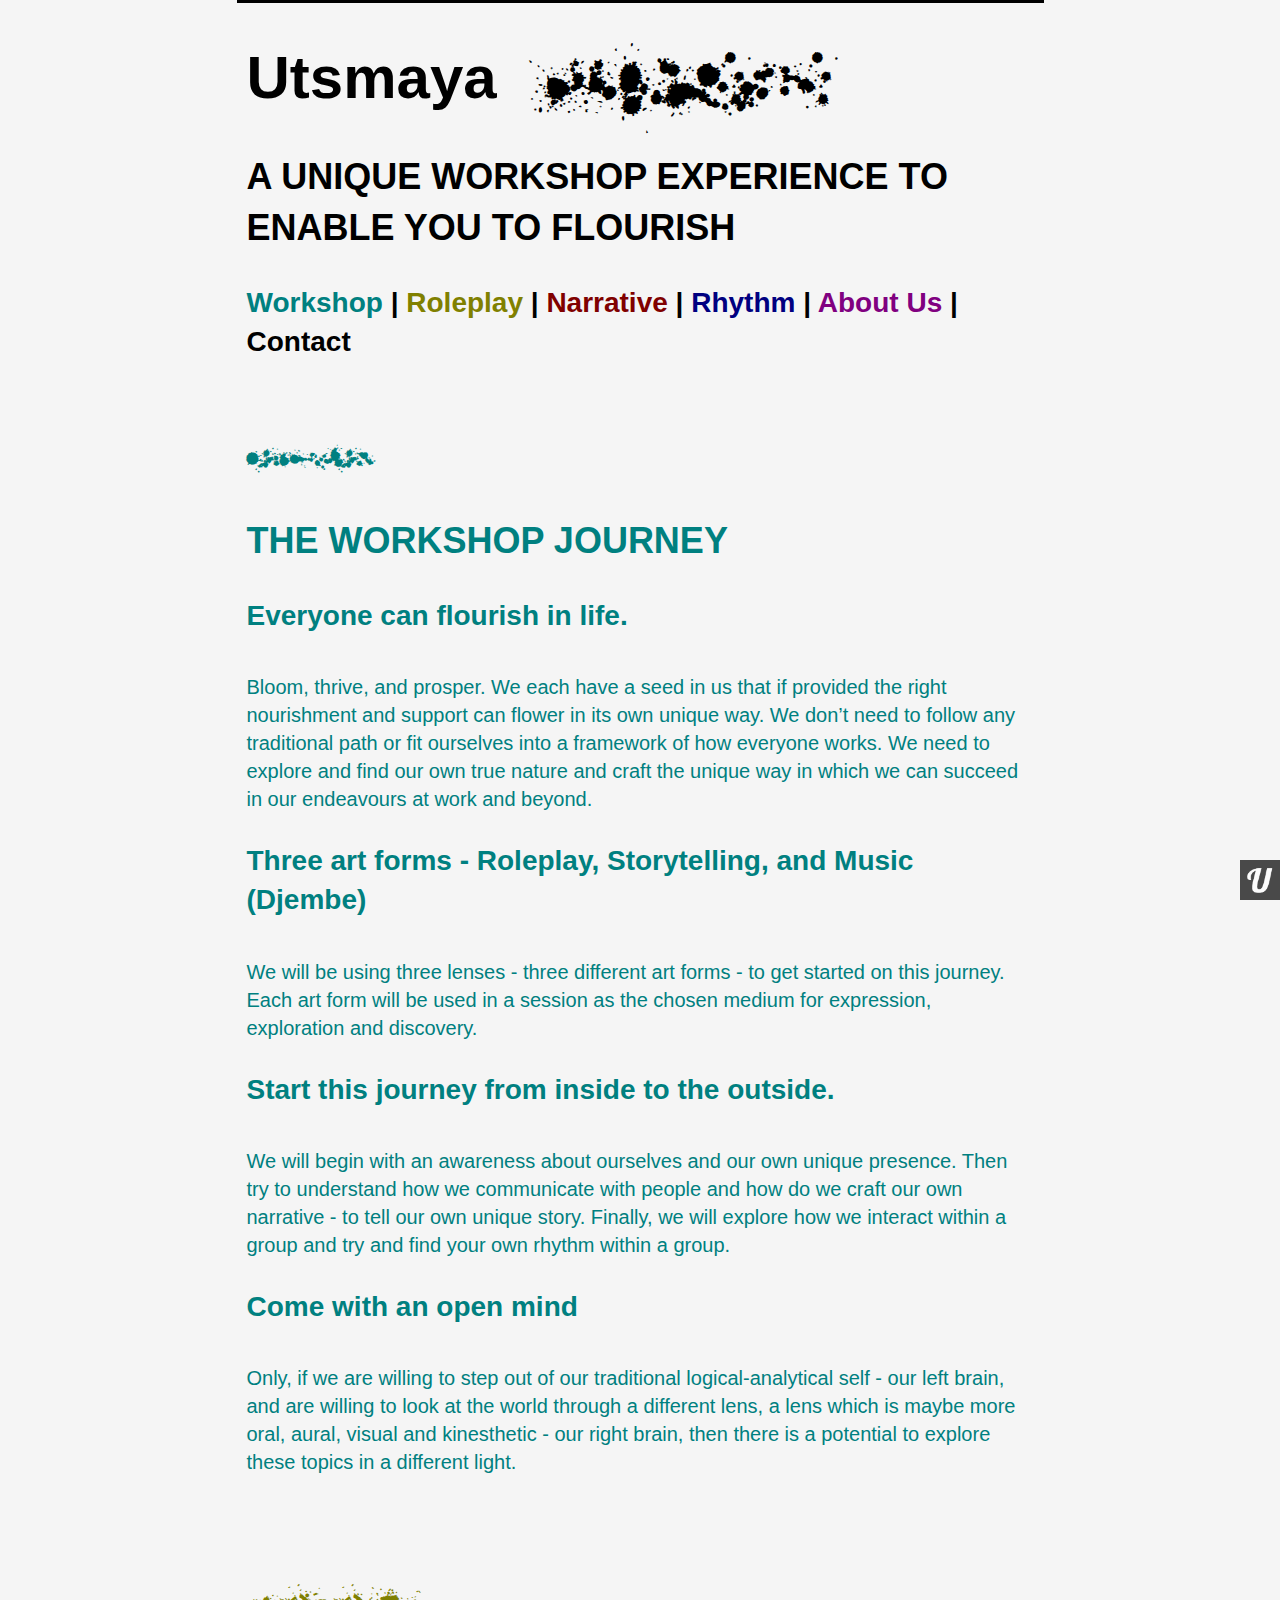
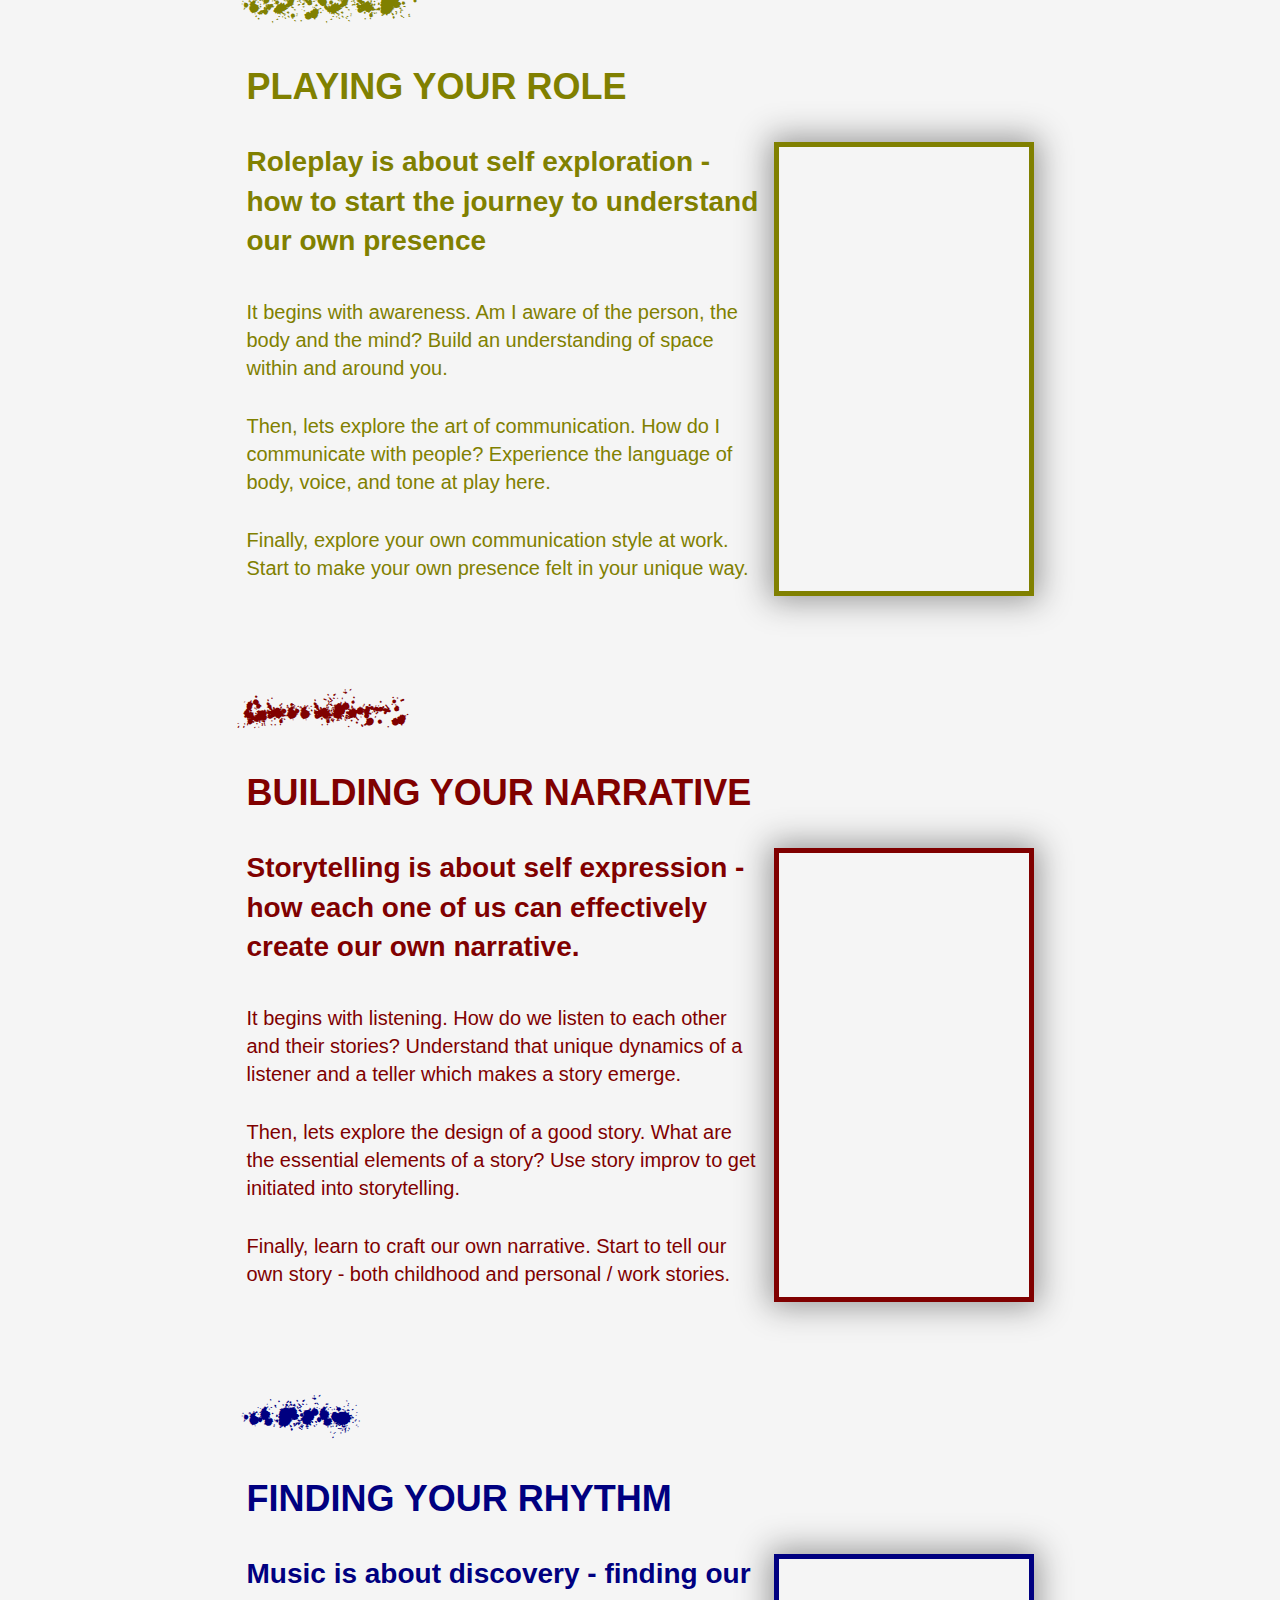
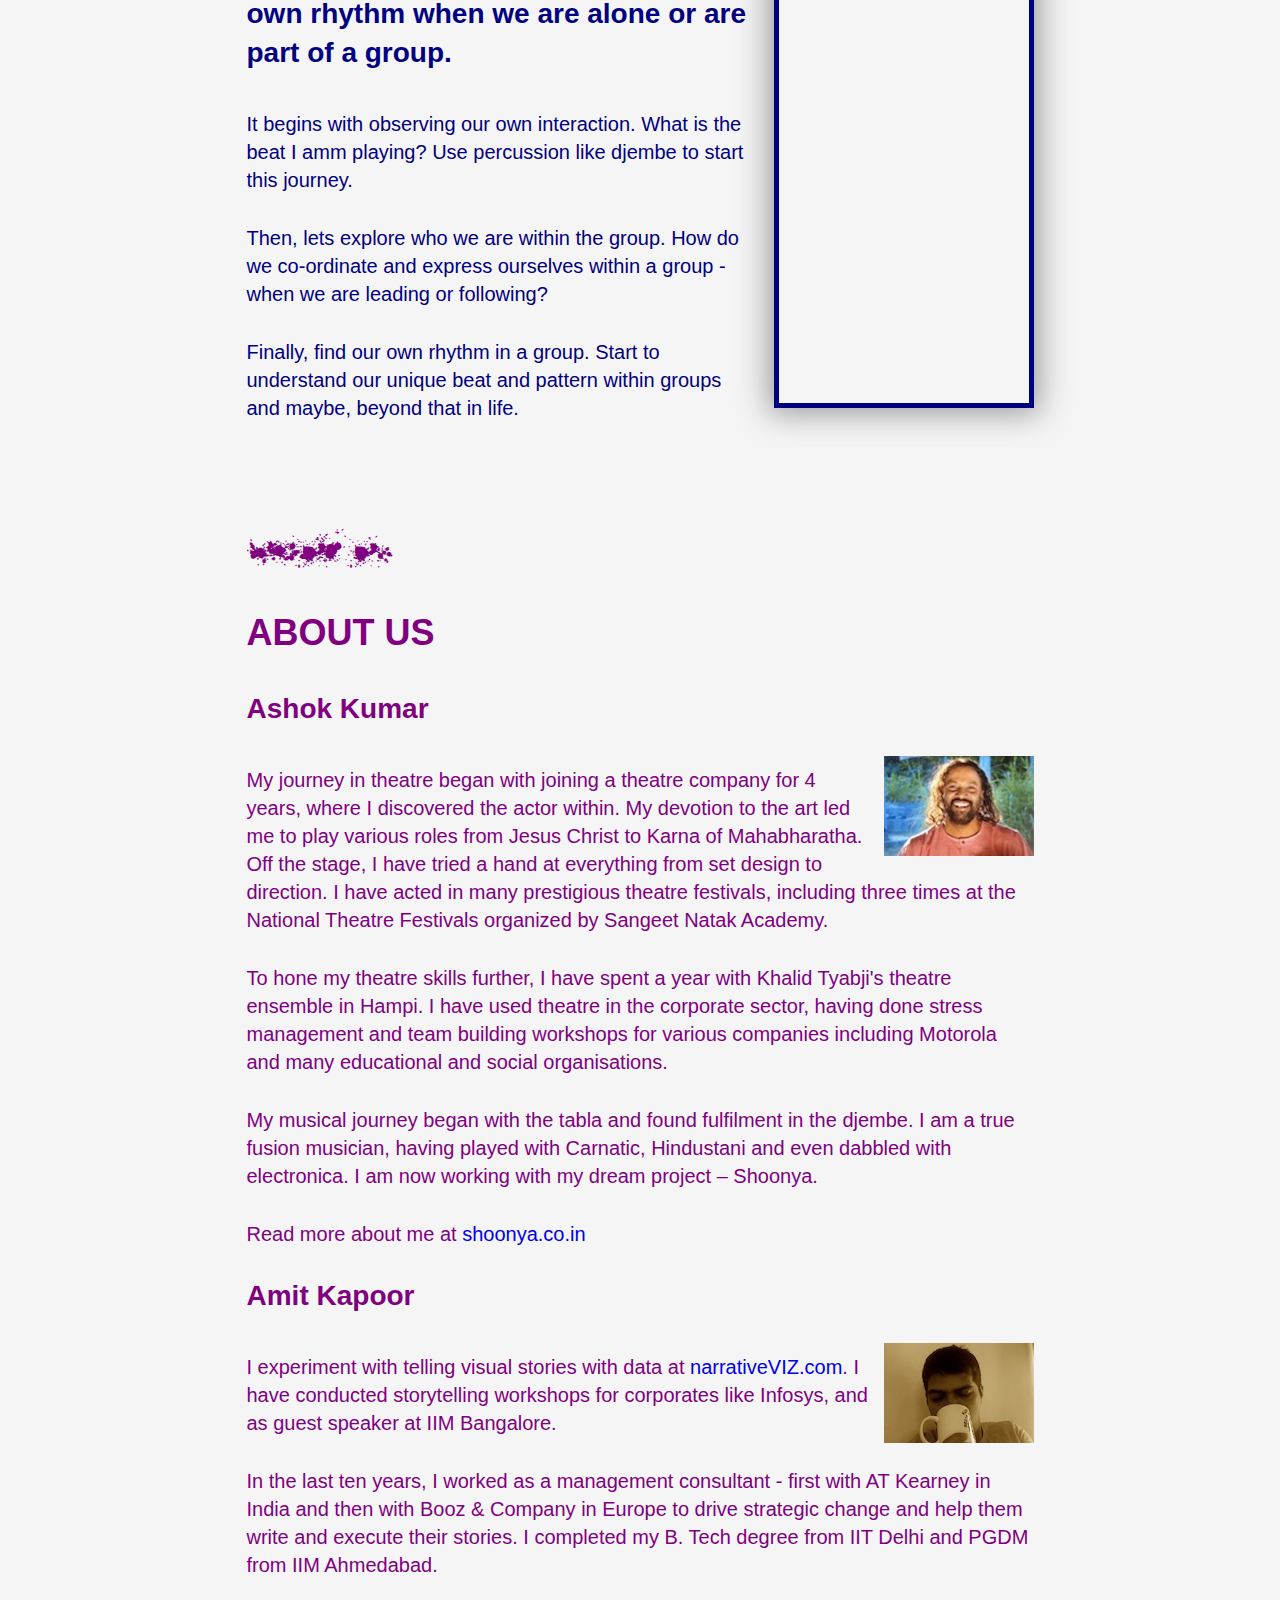
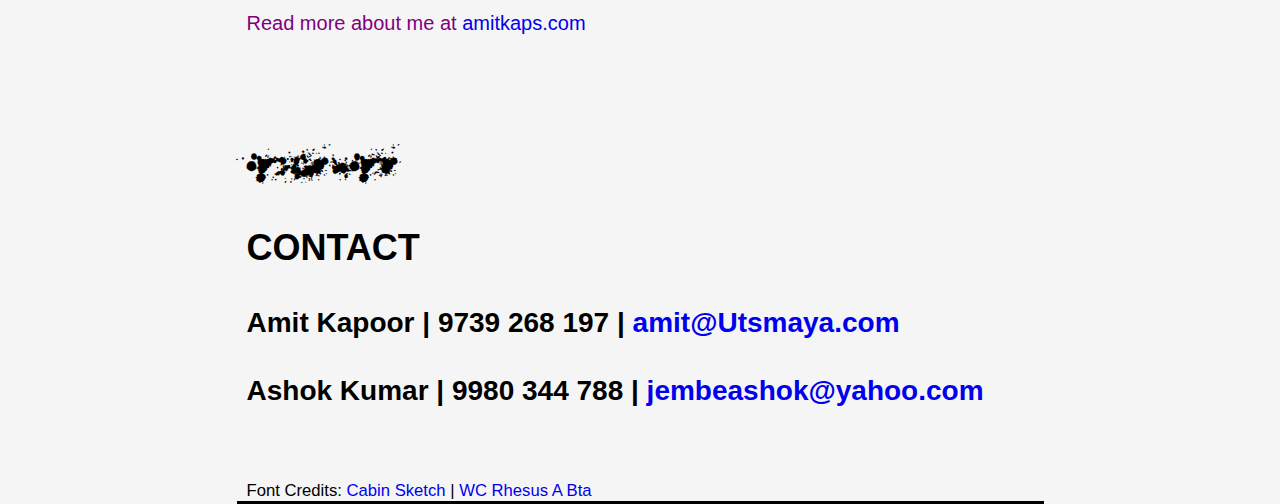
==== index.html @ f15a0bca "Updated contact and website info" ====
<!DOCTYPE html>
<html lang="en">

<head>
  <meta charset="utf-8">
  <meta name="viewport" content="width=device-width, initial-scale=1.0">
  <meta name="description" content="Utsmaya - Finding Yourself through Roleplays, Storytelling and Music - Djembe">
  <meta name="author" content="Amit Kapoor">

	<title>Utsmaya</title>
  <!--  CSS for the Page -->
  <link type="text/css" rel="stylesheet" href="css/style.css" />
</head>


<body>

  <div class="container-fluid">

    <a href="#"> <img id="logo" src="favicon.png"> </a>

    <header>
      <h1>
        <span class="brand-english">Utsmaya<span> &nbsp;
        <span class="design">Utsmaya</span> &nbsp;
       <!-- <span class="brand-hindi">उत्स्मय</span> -->
      </h1>
      <h2> A unique workshop experience to enable you to flourish </h2>


      <!-- Link Section -->
      <h3> <a href="#workshop" class="workshop"> Workshop </a> |
        <a href="#roleplay" class="roleplay"> Roleplay </a> |
        <a href="#narrative" class="narrative"> Narrative </a> |
        <a href="#rhythm" class="rhythm"> Rhythm </a> |
        <a href="#about" class="about"> About Us </a> |
        <a href="#contact" class="contact"> Contact</a> 
      </h3>
      
      <!-- === Event === -->
    <!--
     <div class="event"> 
      <h3> Upcoming Workshop Event</h3> 
      
      <p> <strong>What</strong>: Utsmaya @ Jaaga (Mud Room) </p>
      <p> <strong>Where</strong>: Jaaga, No 68, KH Double Road, Next to the K H Road Bus Stand, Bangalore </p>
      <p> <strong>When</strong>: 10 August 2013 - from 0930 to 1530</p>
      <p> <strong>How many</strong>: 12 person @ Rs.1,000 per person only</p>
      <p> <strong>Register</strong>: I want to attend!! <a class="buy" href='http://utsmaya.doattend.com' class="button">Click Here</a>
     </div>
     -->
    </header>


    <div id="workshop" class="topic workshop">
      <h2> <span class="design">Workshop<span></h2>
      <h2>The Workshop Journey</h2>
      <h3> Everyone can flourish in life. </h3>
      <p> Bloom, thrive, and prosper. We each have a seed in us that if provided the right nourishment and support can flower in its own unique way. We don’t need to follow any traditional path or fit ourselves into a framework of how everyone works. We need to explore and find our own true nature and craft the unique way in which we can succeed in our endeavours at work and beyond.</p>

      <h3> Three art forms - Roleplay, Storytelling, and Music (Djembe) </h3>
      <p> We will be using three lenses - three different art forms - to get started on this journey. Each art form will be used in a session as the chosen medium for expression, exploration and discovery.</p>

      <h3> Start this journey from inside to the outside. </h3>

      <p> We will begin with an awareness about ourselves and our own unique presence. Then try to understand how we communicate with people and how do we craft our own narrative - to tell our own unique story. Finally, we will explore how we interact within a group and try and find your own rhythm within a group.</p>
      
      <h3>Come with an open mind</h3>
      <p> Only, if we are willing to step out of our traditional logical-analytical self - our left brain, and are willing to look at the world through a different lens, a lens which is maybe more oral, aural, visual and kinesthetic - our right brain, then there is a potential to explore these topics in a different light. </p>
    </div>

    <div id="roleplay" class="topic roleplay">
      <h2> <span class="design">Roleplay</span> </h2> 
      <h2> Playing Your Role</h2>

      <div class="topic-video">
        <iframe src="http://player.vimeo.com/video/65455788?title=0&amp;byline=0&amp;portrait=0&amp;color=808000" width="250" height="444" frameborder="0" webkitAllowFullScreen mozallowfullscreen allowFullScreen></iframe>
      </div> 

      <div class="topic-details">
        <h3> Roleplay is about self exploration - how to start the journey to understand our own presence </h3>

        <p> It begins with awareness. Am I aware of the person, the body and the mind? Build an understanding of space within and around you.</p>
        <p> Then, lets explore the art of communication. How do I communicate with people? Experience the language of body, voice, and tone at play here. </p>
        <p> Finally, explore your own communication style at work. Start to make your own presence felt in your unique way. </p>
      </div>
    </div> <!---/#roleplay -->



    <div id="narrative" class="topic narrative">
      <h2> <span class="design">Narrative</span> <h2>
      <h2> Building Your Narrative</h2>

      <div class="topic-video">
        <iframe src="http://player.vimeo.com/video/65455787?title=0&amp;byline=0&amp;portrait=0&amp;color=800000" width="250" height="444" frameborder="0" webkitAllowFullScreen mozallowfullscreen allowFullScreen></iframe>
      </div>
      
      <div class="topic-details">
        <h3> Storytelling is about self expression - how each one of us can effectively create our own narrative.</h3>
        <p>It begins with listening. How do we listen to each other and their stories? Understand that unique dynamics of a listener and a teller which makes a story emerge.</p>
        <p>Then, lets explore the design of a good story. What are the essential elements of a story? Use story improv to get initiated into storytelling.</p>
        <p>Finally, learn to craft our own narrative. Start to tell our own story - both childhood and personal / work stories.</p>
      </div>
    </div> <!---/#narrative -->

    <div id="rhythm" class="topic rhythm">
      <h2> <span class="design">Rhythm</span> </h2>
      <h2>Finding Your Rhythm </h2>
      
      <div class="topic-video">
        <iframe src="http://player.vimeo.com/video/65293766?title=0&amp;byline=0&amp;portrait=0&amp;color=000080" width="250" height="444" frameborder="0" webkitAllowFullScreen mozallowfullscreen allowFullScreen></iframe>        
      </div>
      
      <div class="topic-details">
        <h3>Music is about discovery - finding our own rhythm when we are alone or are part of a group.</h3>
        <p> It begins with observing our own interaction. What is the beat I amm playing? Use percussion like djembe to start this journey. </p>
        <p>Then, lets explore who we are within the group. How do we co-ordinate and express ourselves within a group - when we are leading or following? </p>
        <p>Finally, find our own rhythm in a group. Start to understand our unique beat and pattern within groups and maybe, beyond that in life. </p>
      </div>
    </div> <!---/#rhythm -->


    <div id="about" class="topic about">
      <h2><span class="design">About Us</span></h2>
      <h2>About Us</h2>

      <div class="topic-details">
        <h3> Ashok Kumar </h3>
        <img class="photo" src="img/ashok.jpg"/>          

        <p>My journey in theatre began with joining a theatre company for 4 years, where I discovered the actor within. My devotion to the art led me to play various roles from Jesus Christ to Karna of Mahabharatha. Off the stage, I have tried a hand at everything from set design to direction. I have acted in many prestigious theatre festivals, including three times at the National Theatre Festivals organized by Sangeet Natak Academy. 

        <p>To hone my theatre skills further, I have spent a year with Khalid Tyabji's theatre ensemble in Hampi. I have used theatre in the corporate sector, having done stress management and team building workshops for various companies including Motorola and many educational and social organisations.</p>

        <p>My musical journey began with the tabla and found fulfilment in the djembe. I am a true fusion musician, having played with Carnatic, Hindustani and even dabbled with electronica. I am now working with my dream project – Shoonya.</p>

        <p> Read more about me at <a href="http://www.shoonya.co.in/concert.htm" target="_blank">shoonya.co.in</a> </p>

        <h3> Amit Kapoor </h3> 
        <img class="photo" src="img/amit.jpg"/>  
        <p>I experiment with telling visual stories with data at <a href="http://narrativeviz.com" target="_blank">narrativeVIZ.com</a>. I have conducted storytelling workshops for corporates like Infosys, and as guest speaker at IIM Bangalore.</p>

        <p>In the last ten years, I worked as a management consultant - first with AT Kearney in India and then with Booz &amp; Company in Europe to drive strategic change and help them write and execute their stories. I completed my B. Tech degree from IIT Delhi and PGDM from IIM Ahmedabad.</p>

        <p> Read more about me at  <a href="http://amitkaps.com" target="_blank"> amitkaps.com </a> </p>
        
      </div>
    </div>

    <div id="contact" class="topic contact">
      <h2><span class="design">Contact</span></h2>
      <h2>Contact</h2>

      <div class="topic-details">
          <h3> Amit Kapoor | 9739 268 197 | <a href="mailto:amit@utsmaya.com?subject=Contact">amit@Utsmaya.com</a>  </h3>
          <h3> Ashok Kumar | 9980 344 788 | <a href="mailto:jembeashok@yahoo.com?subject=Contact - Utsmaya">jembeashok@yahoo.com</a>  </h3>
      </div>
    </div>

    <!--font attribution -->
    <small> 
        Font Credits: 
        <a href="http://www.impallari.com/cabinsketch">Cabin Sketch </a> |
        <a href="http://www.wcfonts.com">WC Rhesus A Bta </a> 
    </small>

</div><!-- /.container-fluid --> 

</body>
</html>
---- css/style.css ----
@font-face {
    font-family: 'WCRhesusABtaRegular';
    src: url('../fonts/WC_Rhesus_A_Bta-webfont.eot');
    src: url('../fonts/WC_Rhesus_A_Bta-webfont.eot?#iefix') format('embedded-opentype'),
         url('../fonts/WC_Rhesus_A_Bta-webfont.woff') format('woff'),
         url('../fonts/WC_Rhesus_A_Bta-webfont.ttf') format('truetype'),
         url('../fonts/WC_Rhesus_A_Bta-webfont.svg#WCRhesusABtaRegular') format('svg');
    font-weight: normal;
    font-style: normal;
}

@font-face {
  font-family: 'Cabin';
  font-style: normal;
  font-weight: 400;
  src: local('Cabin Regular'), local('Cabin-Regular'), 
  url(http://themes.googleusercontent.com/static/fonts/cabin/v4/kJXt72Gt1LyFMZcEKAAvlKCWcynf_cDxXwCLxiixG1c.woff) format('woff');
}

@font-face {
  font-family: 'Cabin Sketch';
  font-style: normal;
  font-weight: 400;
  src: local('Cabin Sketch Regular'), local('CabinSketch-Regular'), 
  url(http://themes.googleusercontent.com/static/fonts/cabinsketch/v5/d9fijO34zQajqQvl3YHRCaRDOzjiPcYnFooOUGCOsRk.woff) format('woff');
}

@font-face {
  font-family: 'Cabin Sketch';
  font-style: normal;
  font-weight: 700;
  src: local('CabinSketch Bold'), local('CabinSketch-Bold'), 
  url(http://themes.googleusercontent.com/static/fonts/cabinsketch/v5/ki3SSN5HMOO0-IOLOj069BAPw1J91axKNXP_-QX9CC8.woff) format('woff');
}

body {
  background-color: whitesmoke;
  font-family: Cabin Sketch, Helvetica, Arial, sans-serif;
  font-size: 20px; /* Scale origin */
  margin: 0px;
  padding: 0px;
}

#logo{
    width: 40px; height: 40px;
    position: fixed; bottom: 0px; right: 0px;
    cursor: pointer;
    z-index: 95000; opacity: 0.7;
}

#logo:hover {
  opacity: 1;
}

.container-fluid {
  max-width: 787px;
  margin: 0 auto;
  padding: 0px 10px 0px 10px;
  border-top: 3px solid black;
  border-bottom: 3px solid black;
}

.event {
  padding: 2px;
  line-height: 1em;
  font-size: 1em;
  border: 2px solid #fafafa;  
  background: #fefefe;
  box-shadow: 0 1px 2px rgba(34,25,25,0.4);
  margin: 0 2px 15px;
}

.event p{ 
  margin: 0 0 2px 0;
}

h1 {
  /*font-family: Lobster, Georgia, Times, serif;
  font-family: CabinSketch-Bold , Helvetica, Arial, sans-serif; */
  font-size: 3em  
}  

.brand-english {
  font-weight: 700;
}

.brand-hindi { 
  font-weight: bold;
  font-size: 1.1em;
}

a {
  text-decoration: none;
}

a:hover {
  border-bottom: 5px solid;
}

.djembe {
  font-family: djemberegular;
  font-size: 2em;
}

.design {
  font-family: WCRhesusABtaRegular;
  font-size: 0.7em;
}

iframe {
  border: 5px solid;
  -moz-box-shadow: 0 0 30px 5px #999;
  -webkit-box-shadow: 0 0 30px 5px #999;
}



.workshop   {color: teal;   } /* #008080 */
.roleplay   {color: olive;  } /* #808000 */
.narrative  {color: maroon; } /* #800000 */
.rhythm     {color: navy;   } /* #000080 */
.about      {color: purple; } /* #800080 */
.contact    {color: black;  }

.topic {
  padding-top: 10px;
  padding-bottom: 40px;
 /* border-bottom: 3px dashed;
  border-top: 3px dashed; */
}

.topic-video {
  float: right;
  padding-left: 15px;
}

.topic-details {
}

.photo {
  float: right;
  padding-left: 10px;
}

h2{
  font-size: 1.8em;
  font-weight: 700;
  line-height: 1.4em;
  text-transform: uppercase;
  text-rendering: optimizeLegibility;
}

h3 {
  font-size: 1.4em;
  font-weight: 700;
  line-height: 1.4em;
}

p {
  padding-top: 10px;
  font-size: 1em;
  font-weight: 400;
  line-height: 1.4em;
}
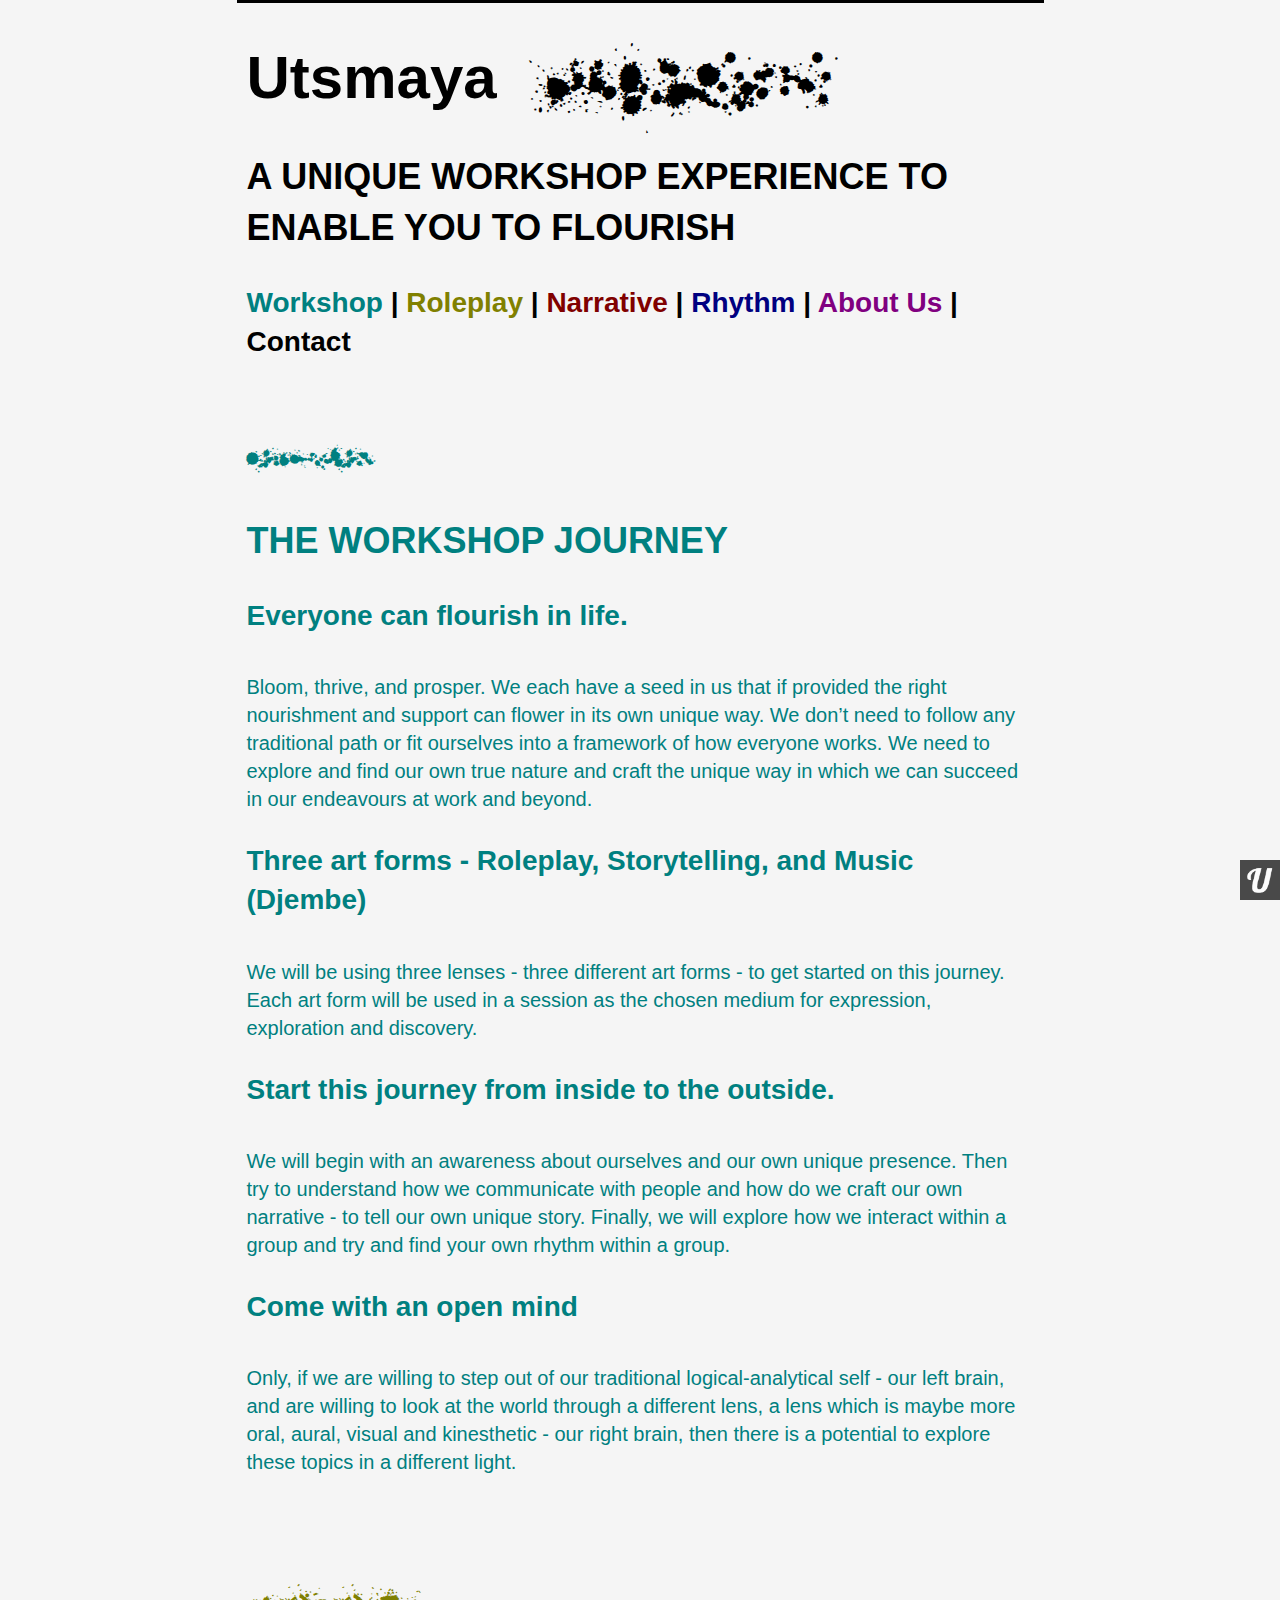
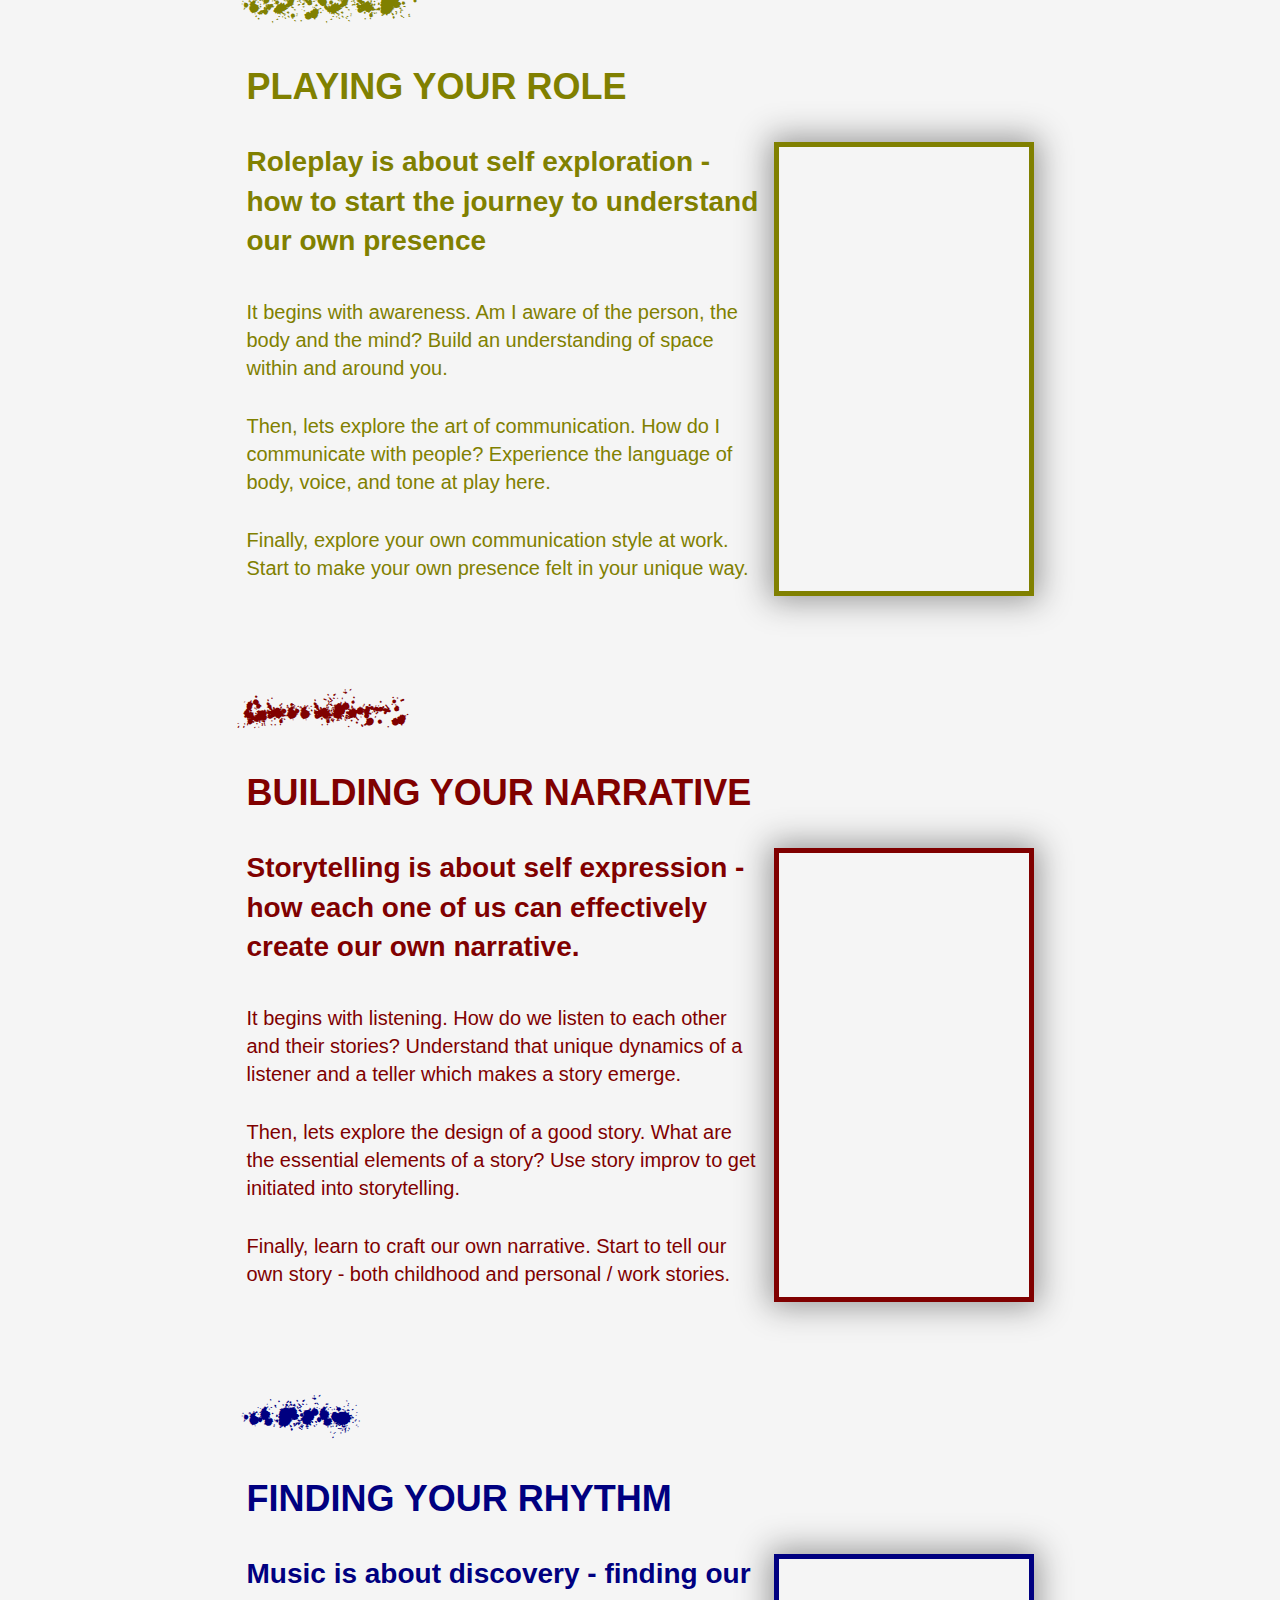
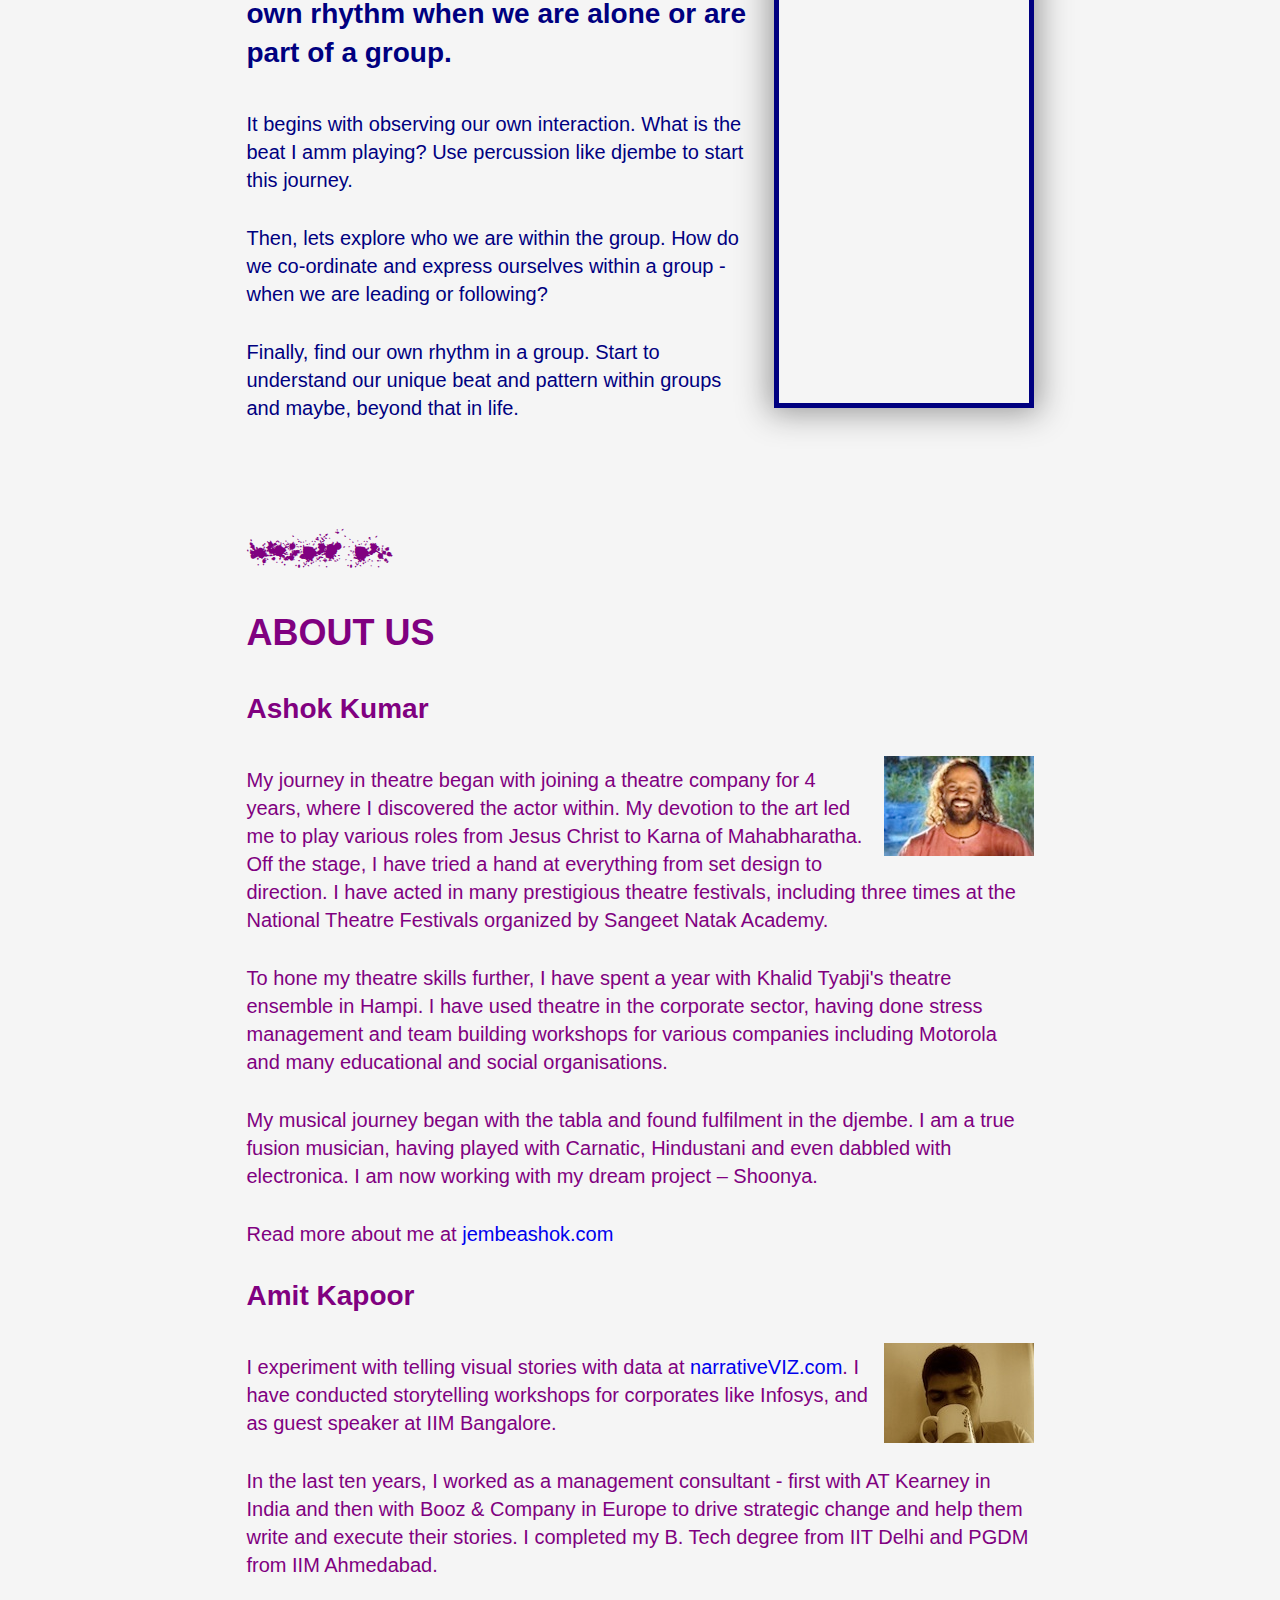
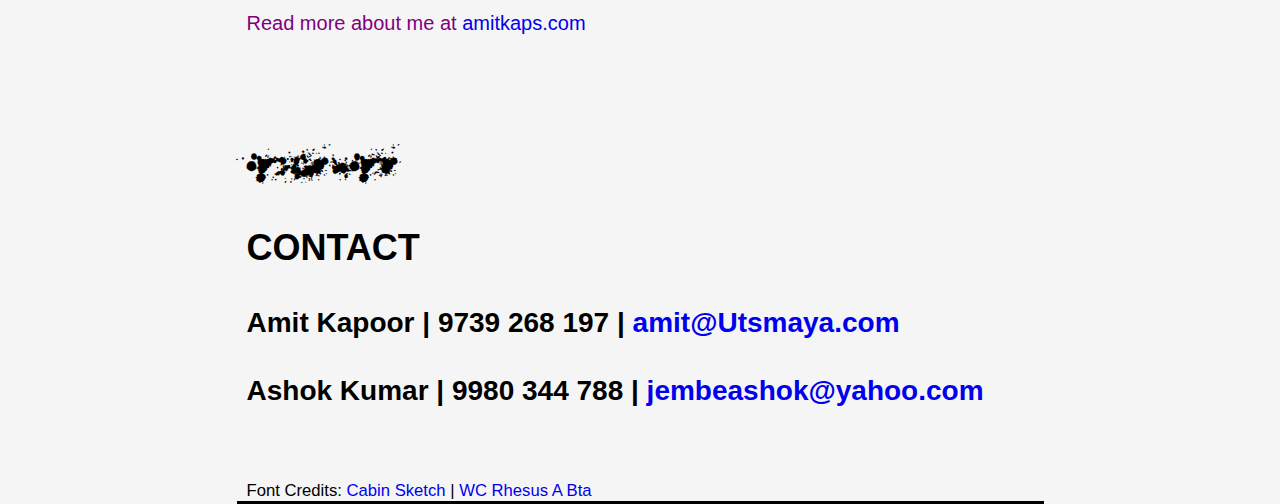
==== commit 11c96c41: "updated ashok's website" ====
--- a/index.html
+++ b/index.html
@@ -135,7 +135,7 @@
 
         <p>My musical journey began with the tabla and found fulfilment in the djembe. I am a true fusion musician, having played with Carnatic, Hindustani and even dabbled with electronica. I am now working with my dream project – Shoonya.</p>
 
-        <p> Read more about me at <a href="http://www.shoonya.co.in/concert.htm" target="_blank">shoonya.co.in</a> </p>
+        <p> Read more about me at <a href="http://jembeashok.com" target="_blank">jembeashok.com</a> </p>
 
         <h3> Amit Kapoor </h3> 
         <img class="photo" src="img/amit.jpg"/>  
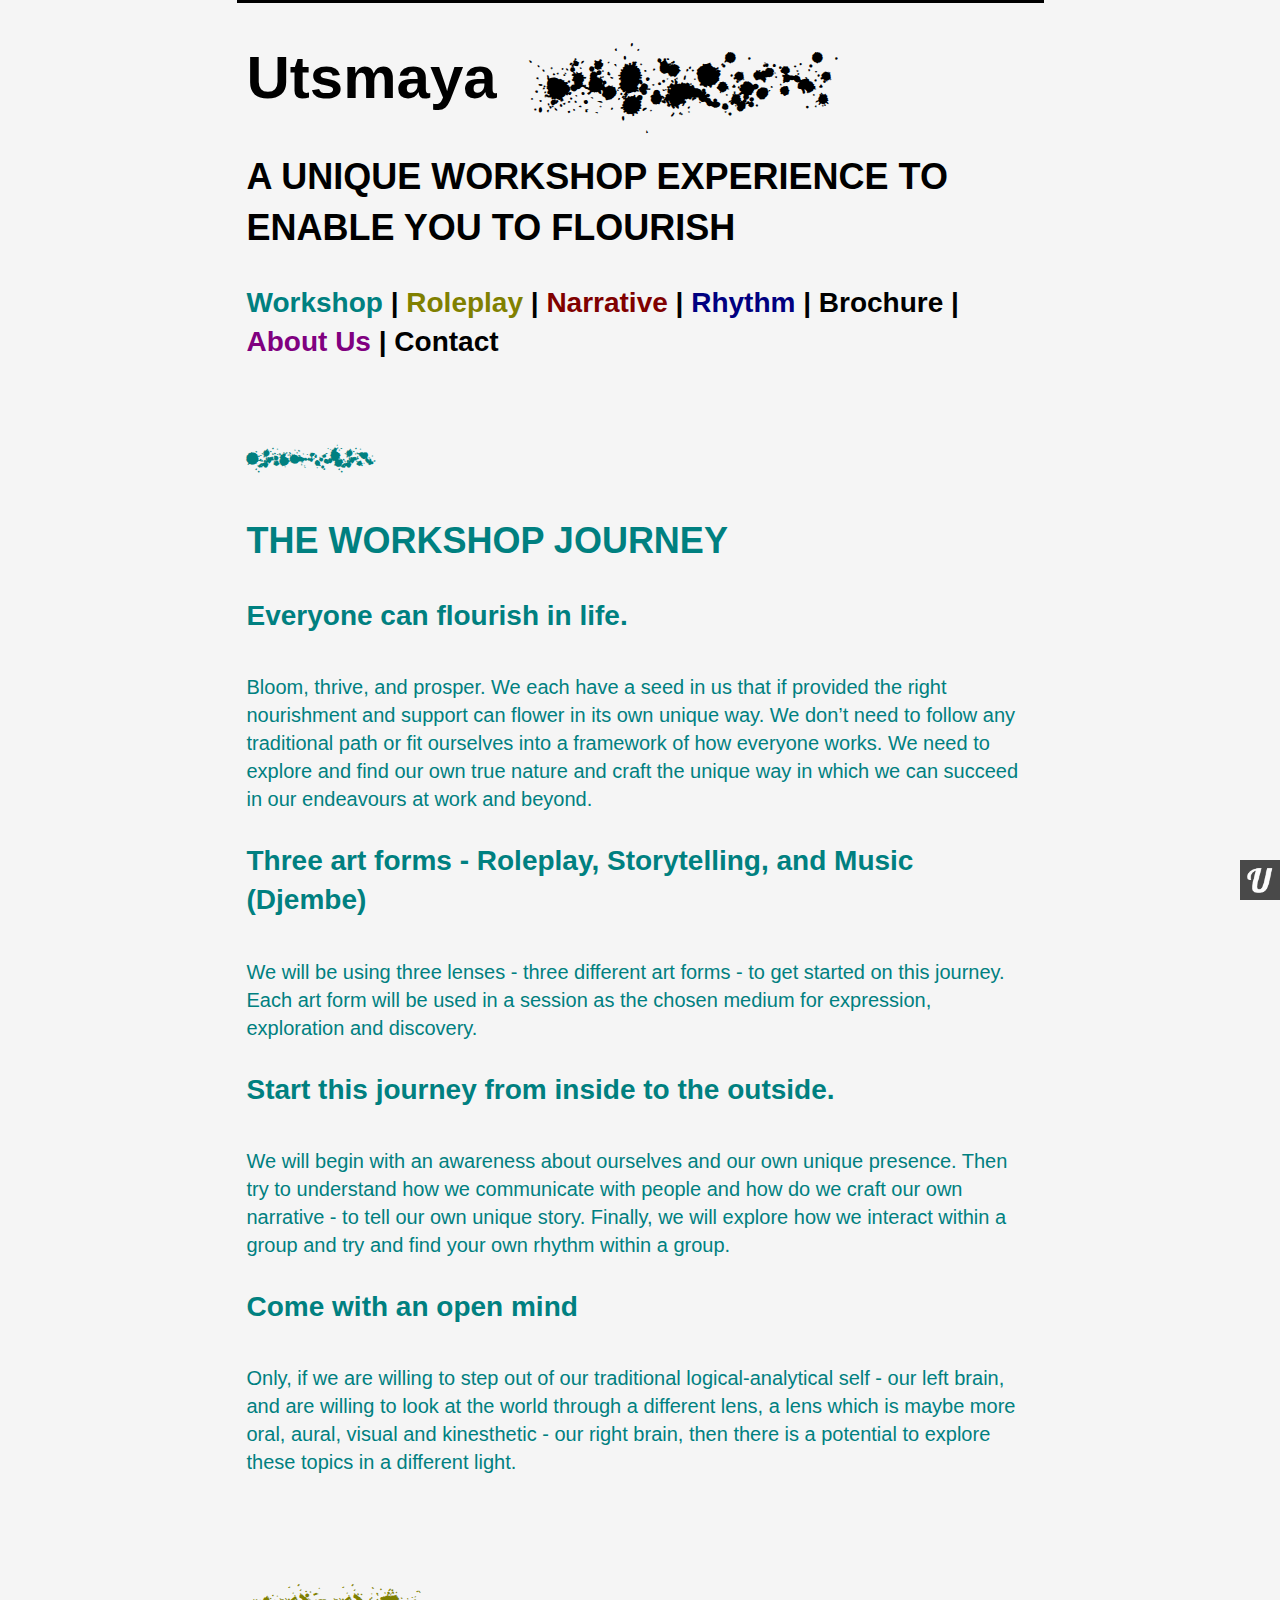
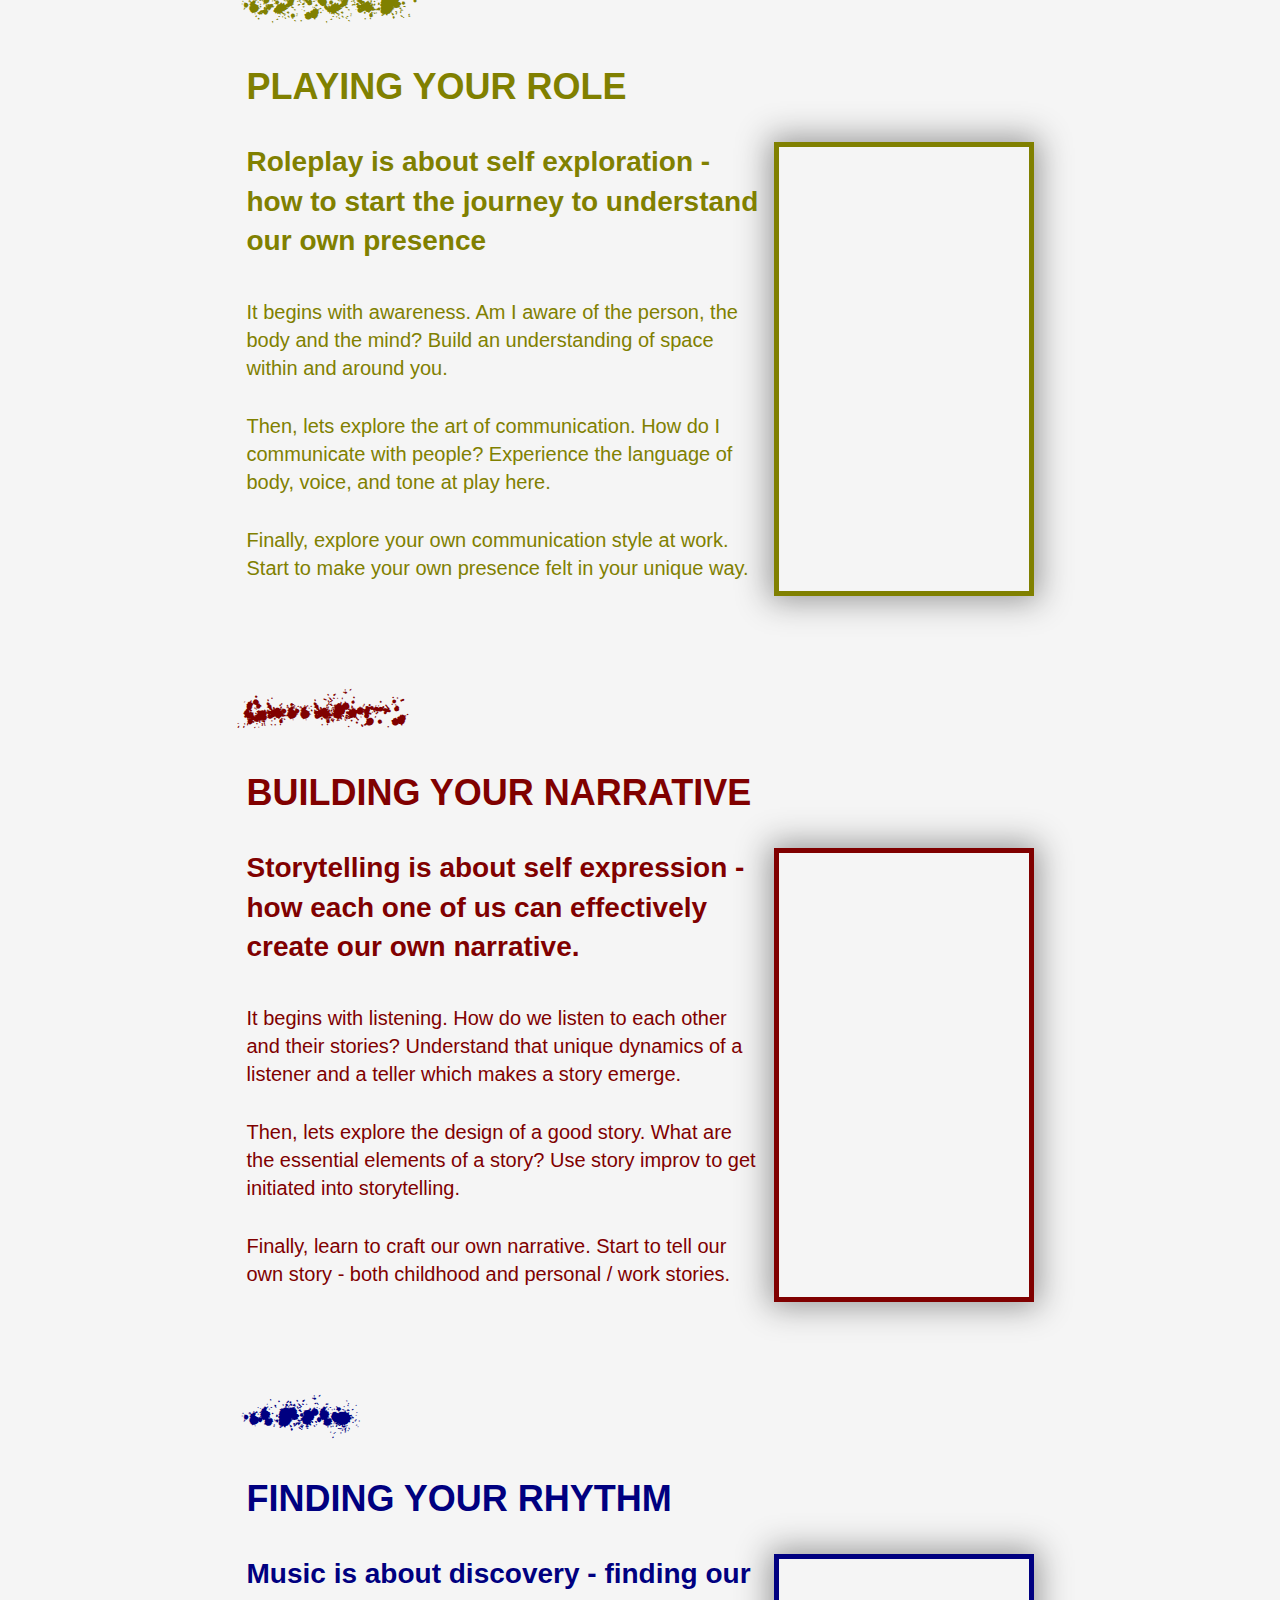
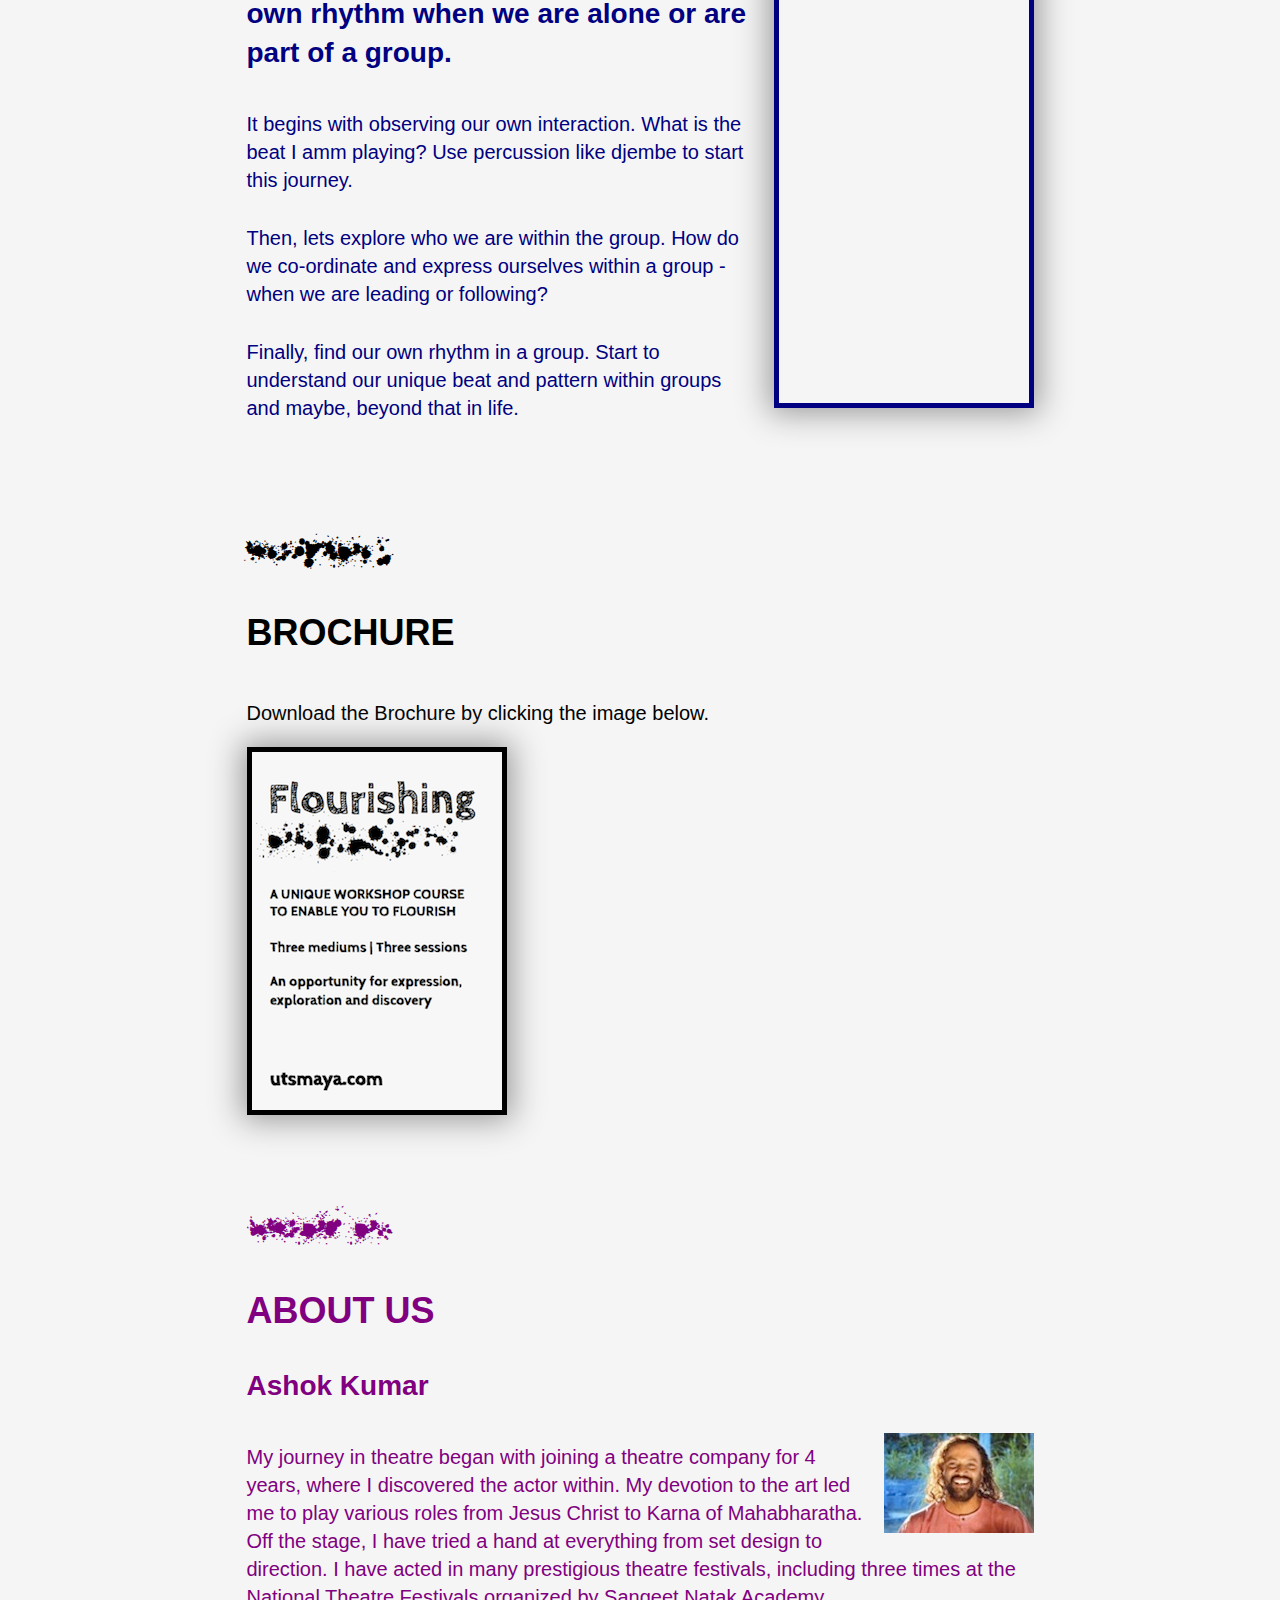
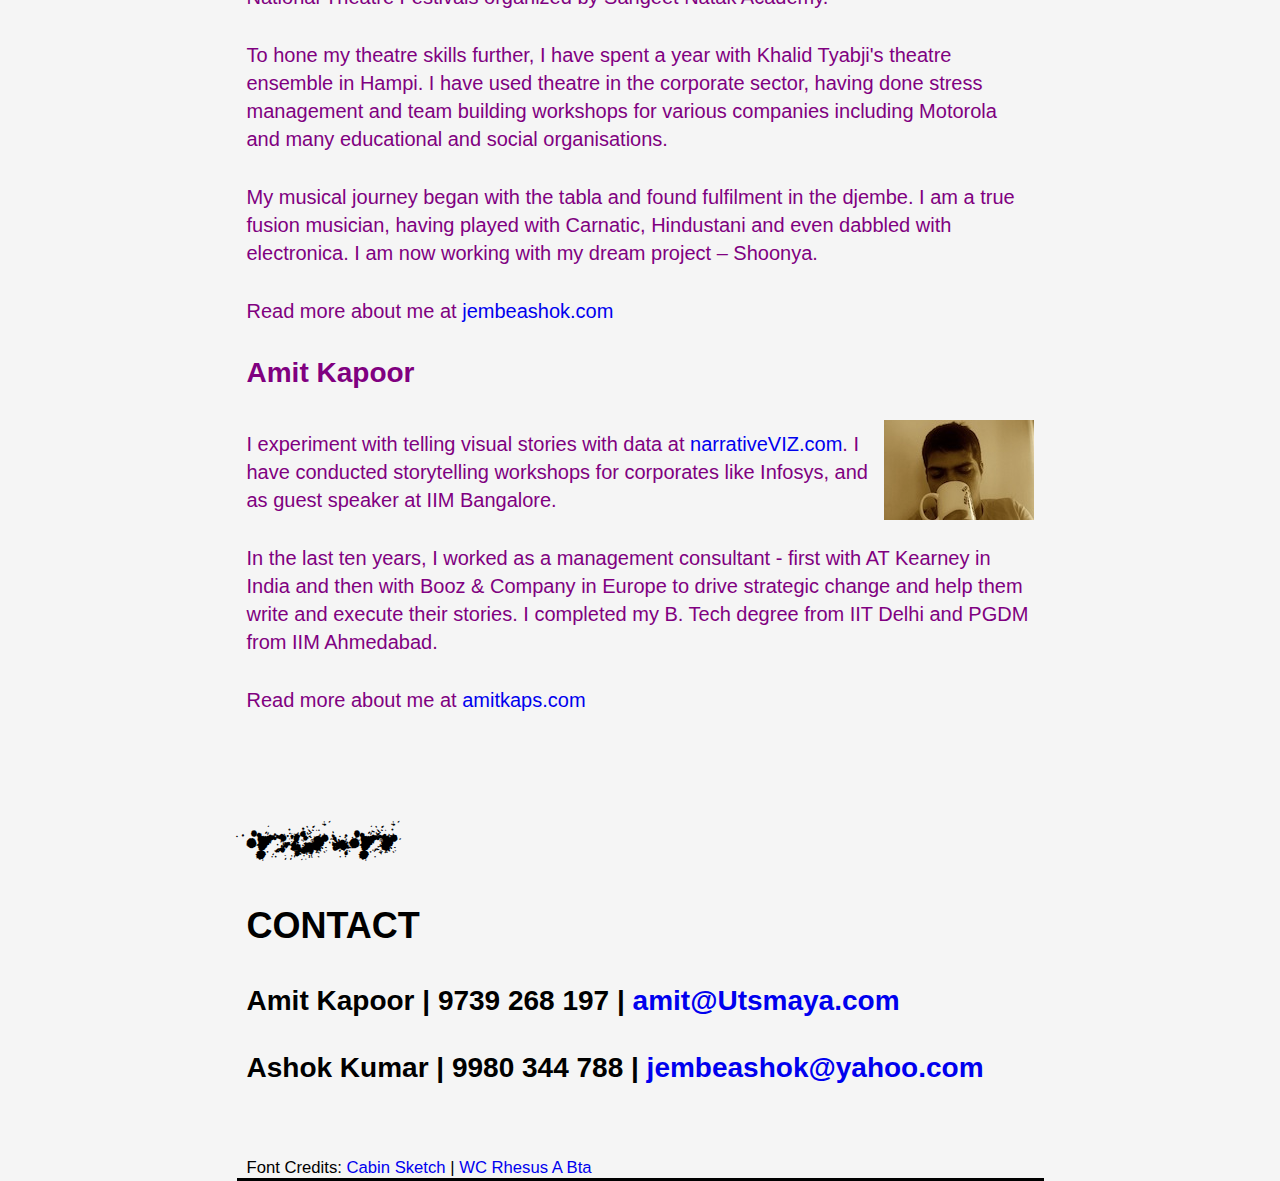
==== commit c75c791b: "Added brochure on site" ====
--- a/index.html
+++ b/index.html
@@ -33,6 +33,7 @@
         <a href="#roleplay" class="roleplay"> Roleplay </a> |
         <a href="#narrative" class="narrative"> Narrative </a> |
         <a href="#rhythm" class="rhythm"> Rhythm </a> |
+        <a href="#brochure" class="brochure"> Brochure</a> | 
         <a href="#about" class="about"> About Us </a> |
         <a href="#contact" class="contact"> Contact</a> 
       </h3>
@@ -120,6 +121,18 @@
       </div>
     </div> <!---/#rhythm -->
 
+   <div id="brochure" class="topic brochure">
+      <h2><span class="design">Brochure</span></h2>
+      <h2>Brochure</h2>
+
+      <p> Download the Brochure by clicking the image below. </p>
+      
+      <a href="/pdf/Utsmaya_Flourishing_Workshop.pdf">
+         <img class="pdf" src="/img/brochure.png">
+      </a>
+    </div>
+
+
 
     <div id="about" class="topic about">
       <h2><span class="design">About Us</span></h2>
@@ -148,6 +161,7 @@
       </div>
     </div>
 
+
     <div id="contact" class="topic contact">
       <h2><span class="design">Contact</span></h2>
       <h2>Contact</h2>
--- a/css/style.css
+++ b/css/style.css
@@ -113,7 +113,11 @@
   -webkit-box-shadow: 0 0 30px 5px #999;
 }
 
-
+.pdf {
+  border: 5px solid black;
+  -moz-box-shadow: 0 0 30px 5px #999;
+  -webkit-box-shadow: 0 0 30px 5px #999;
+}
 
 .workshop   {color: teal;   } /* #008080 */
 .roleplay   {color: olive;  } /* #808000 */
@@ -121,6 +125,7 @@
 .rhythm     {color: navy;   } /* #000080 */
 .about      {color: purple; } /* #800080 */
 .contact    {color: black;  }
+.brochure   {color: black;  }
 
 .topic {
   padding-top: 10px;
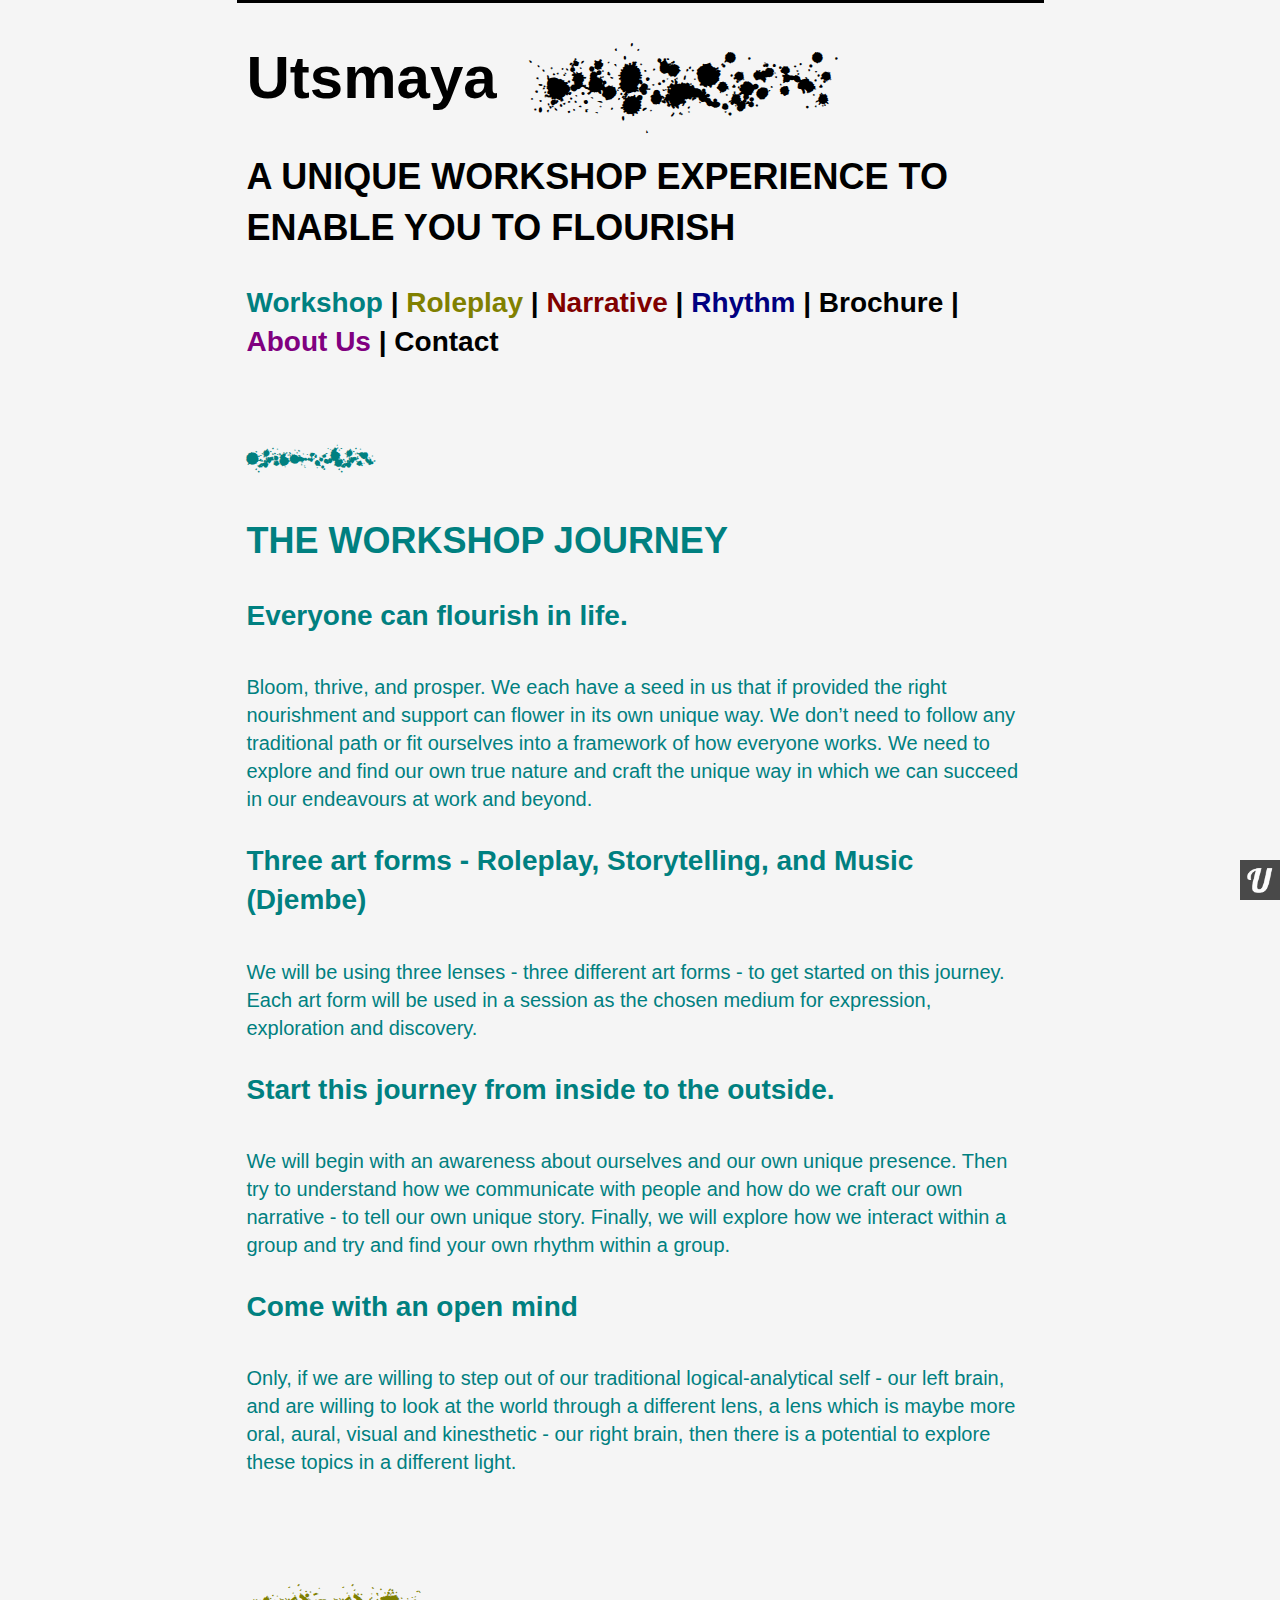
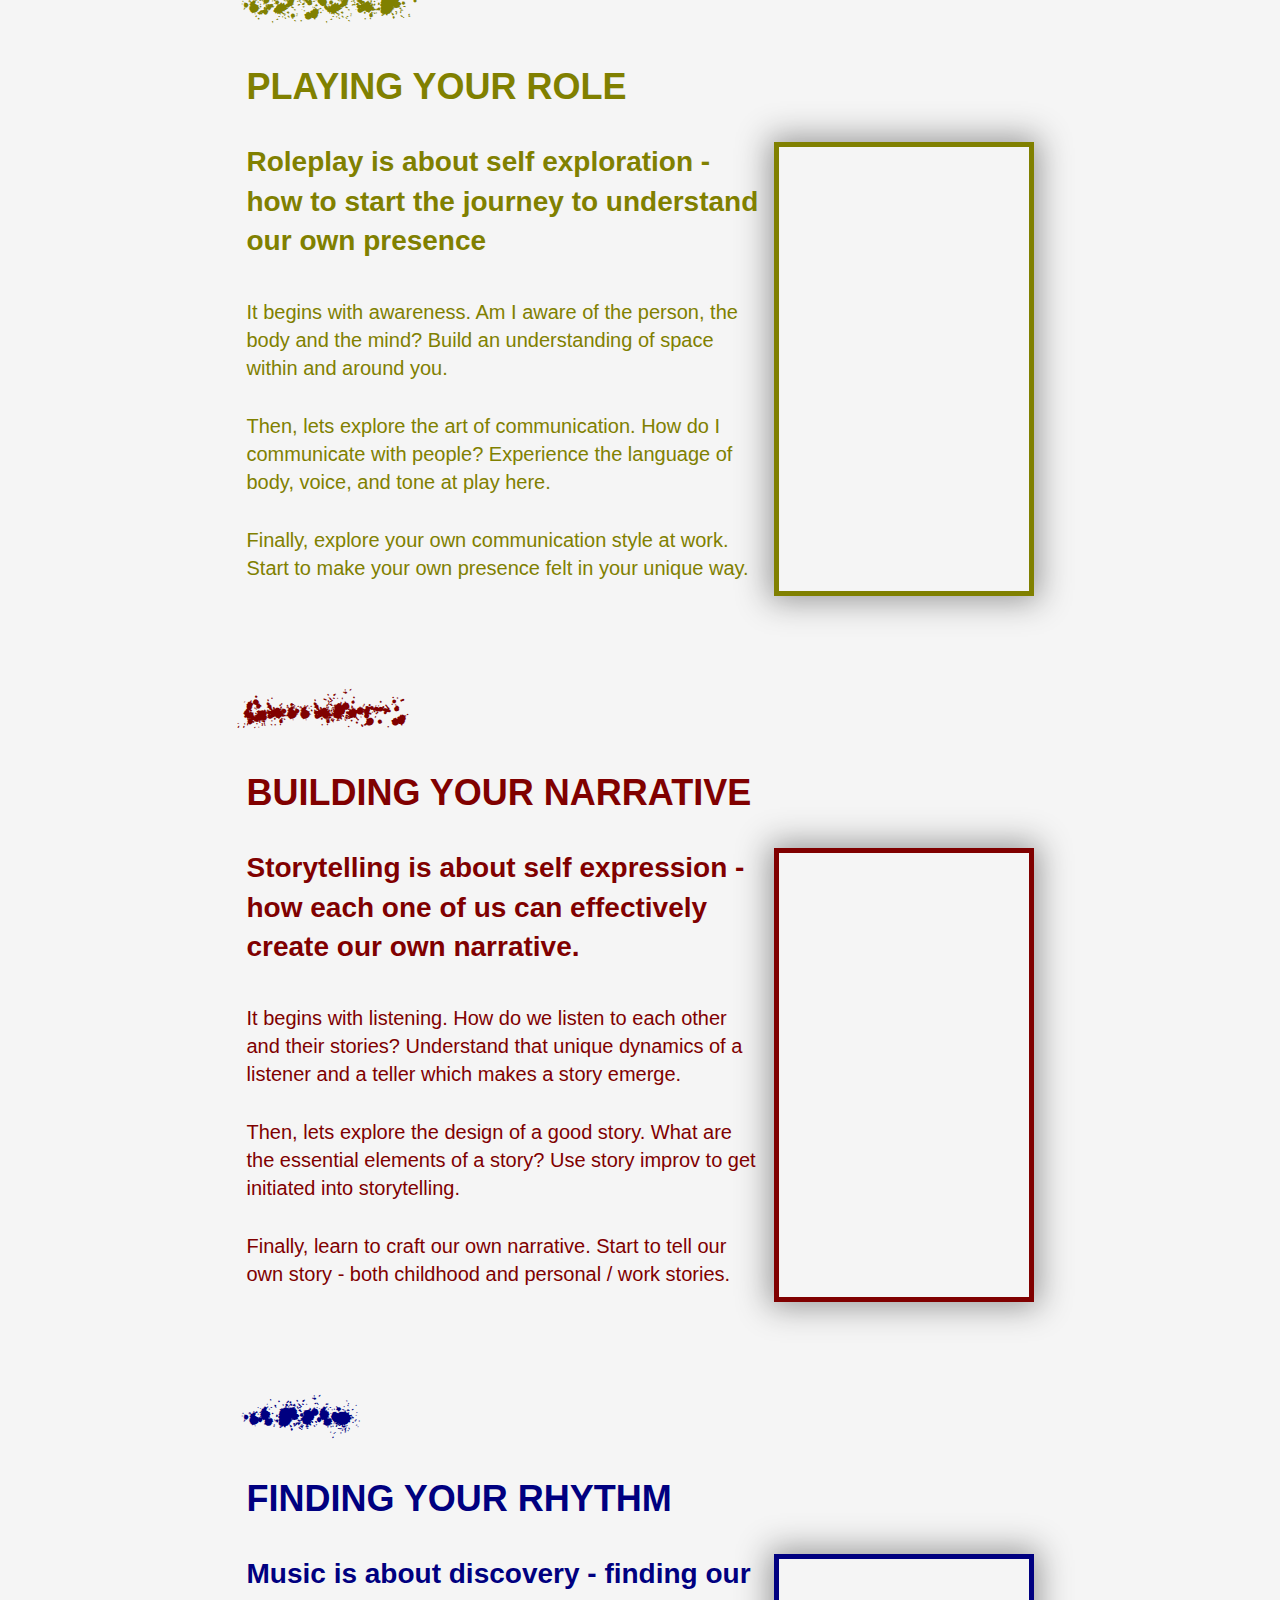
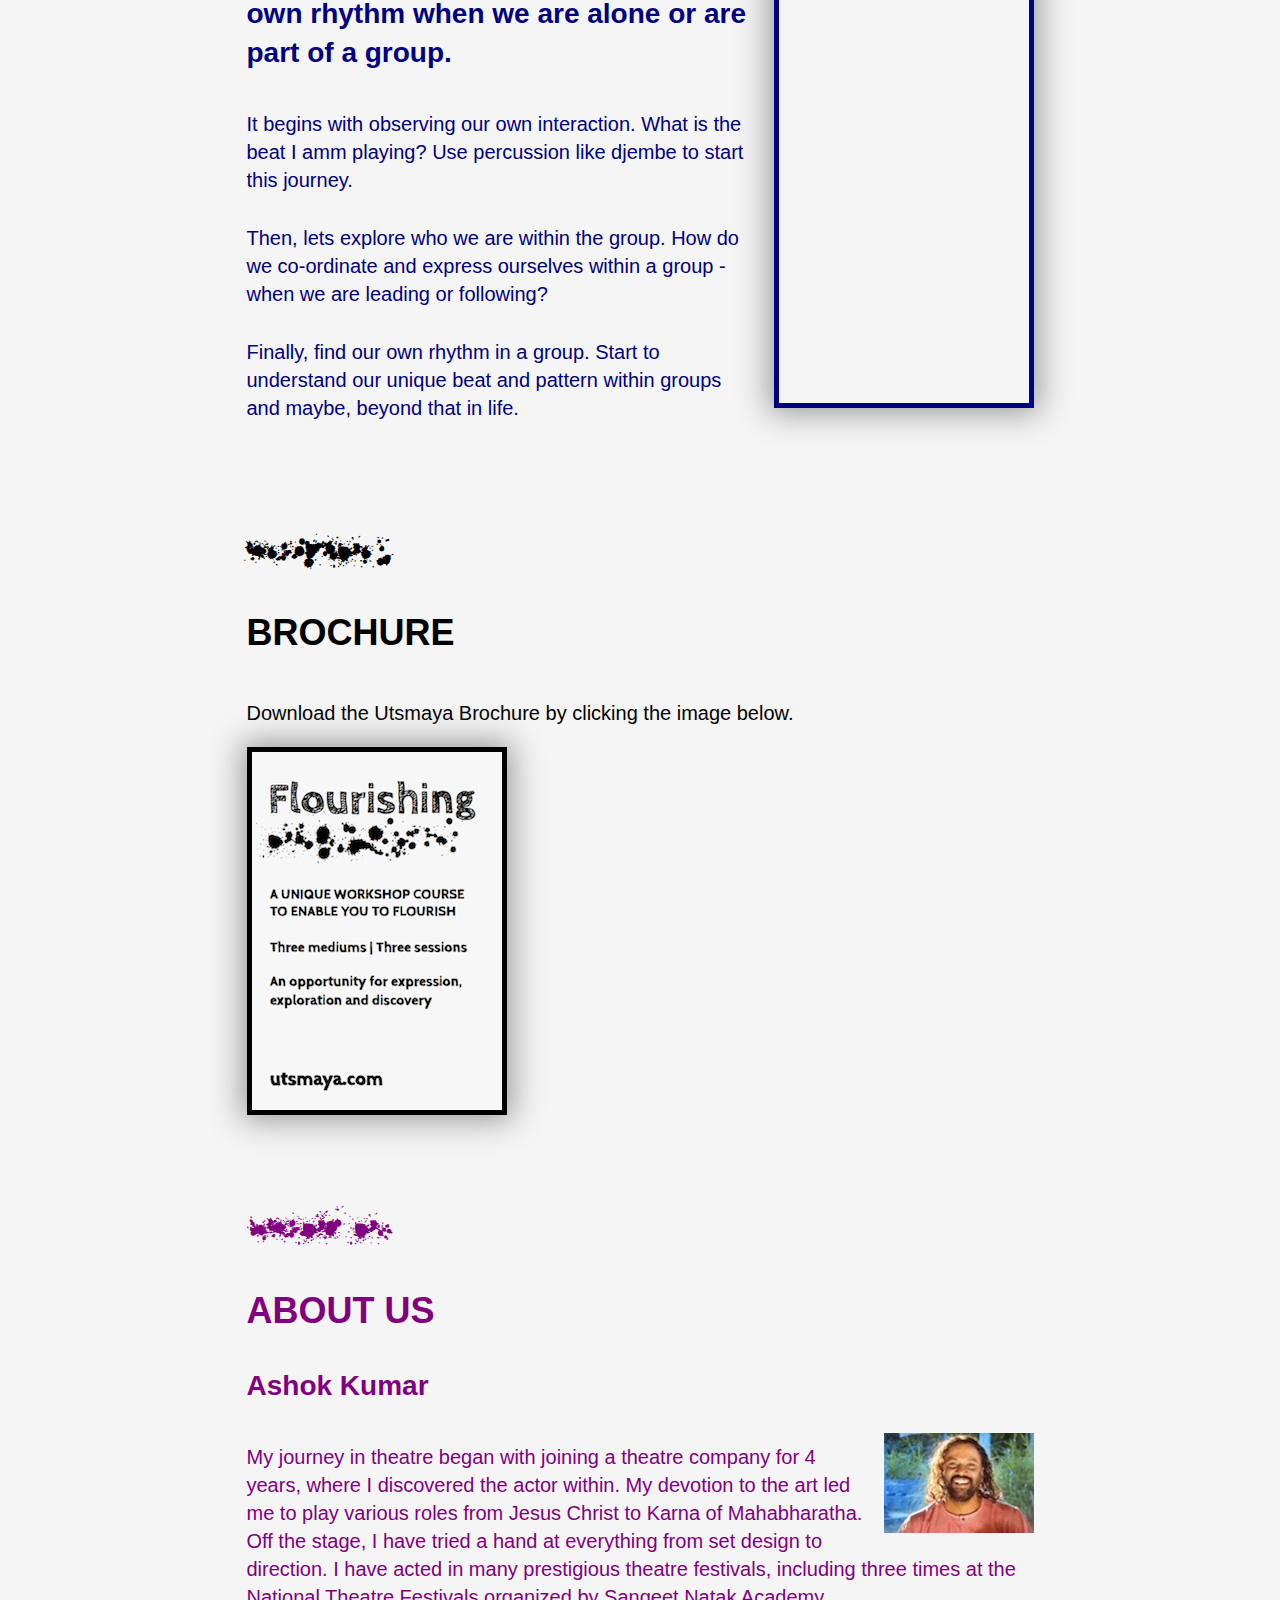
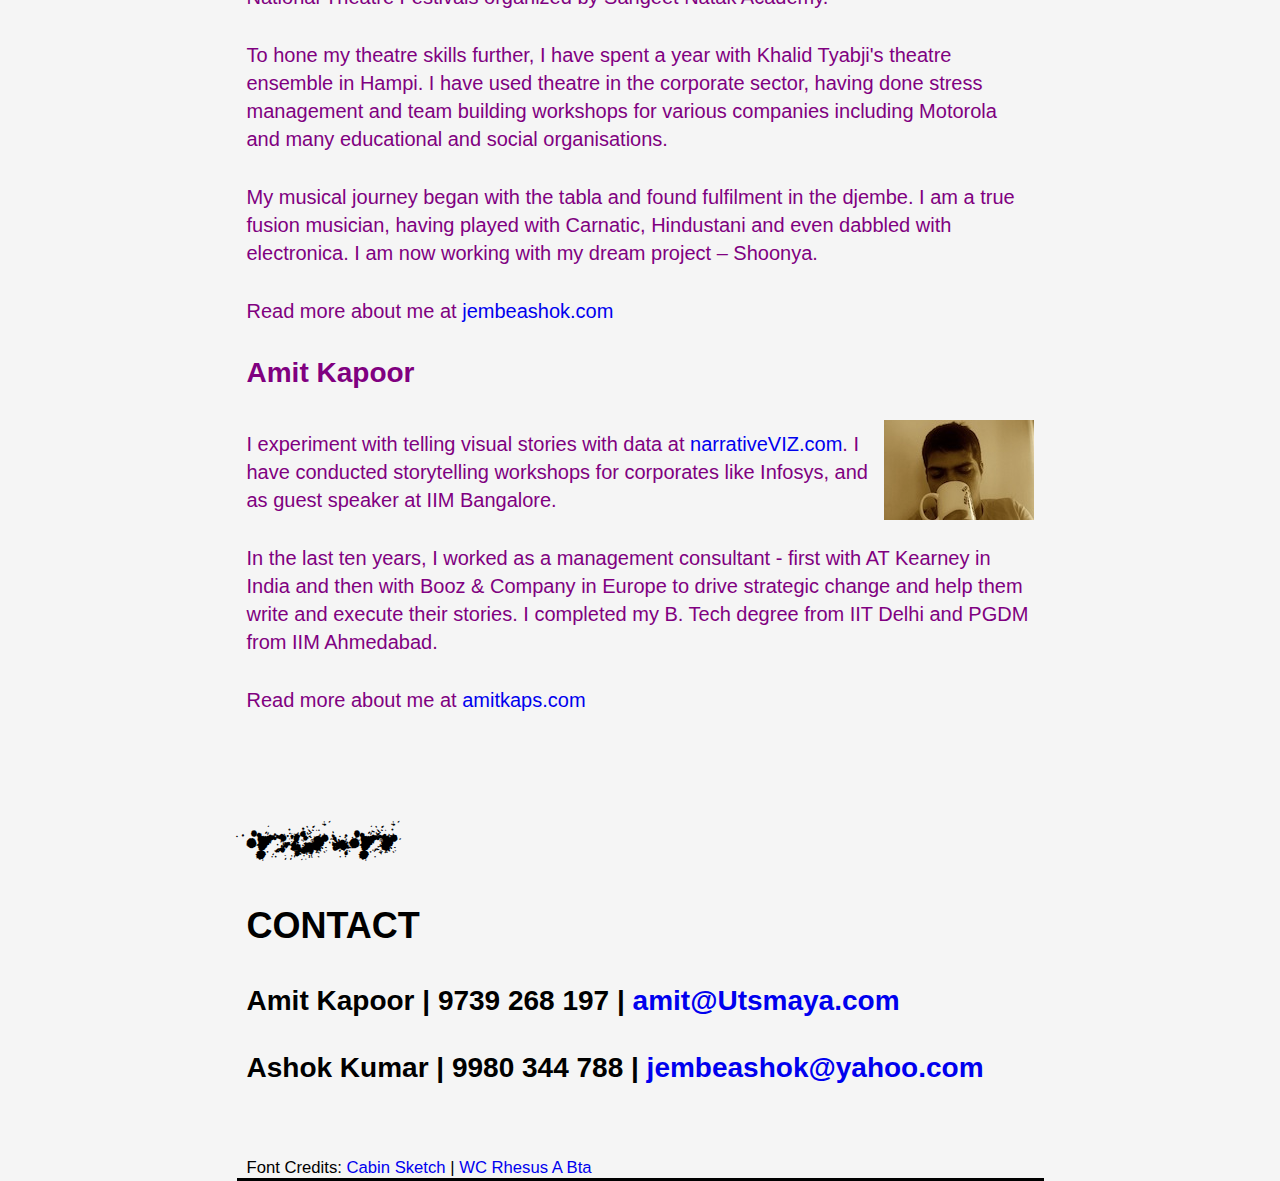
==== commit d9cec5f1: "minor edit" ====
--- a/index.html
+++ b/index.html
@@ -125,7 +125,7 @@
       <h2><span class="design">Brochure</span></h2>
       <h2>Brochure</h2>
 
-      <p> Download the Brochure by clicking the image below. </p>
+      <p> Download the Utsmaya Brochure by clicking the image below. </p>
       
       <a href="/pdf/Utsmaya_Flourishing_Workshop.pdf">
          <img class="pdf" src="/img/brochure.png">
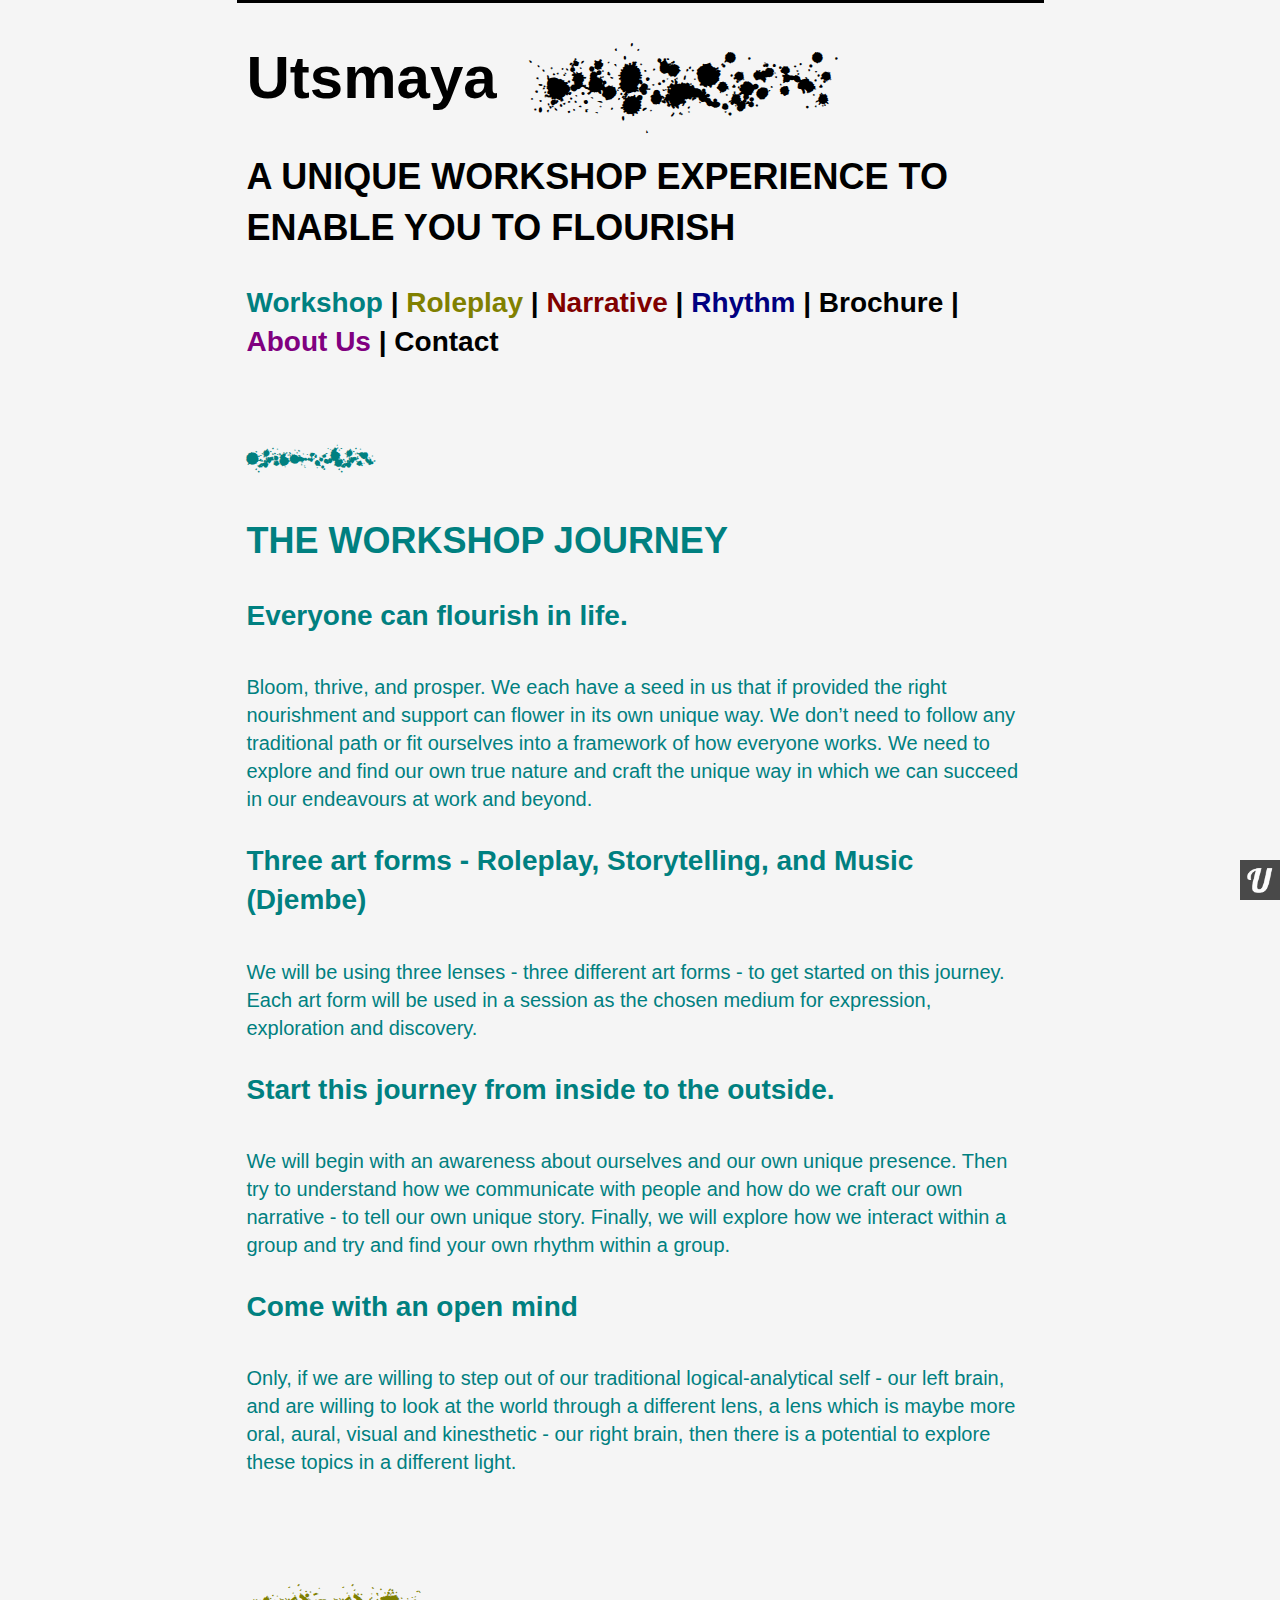
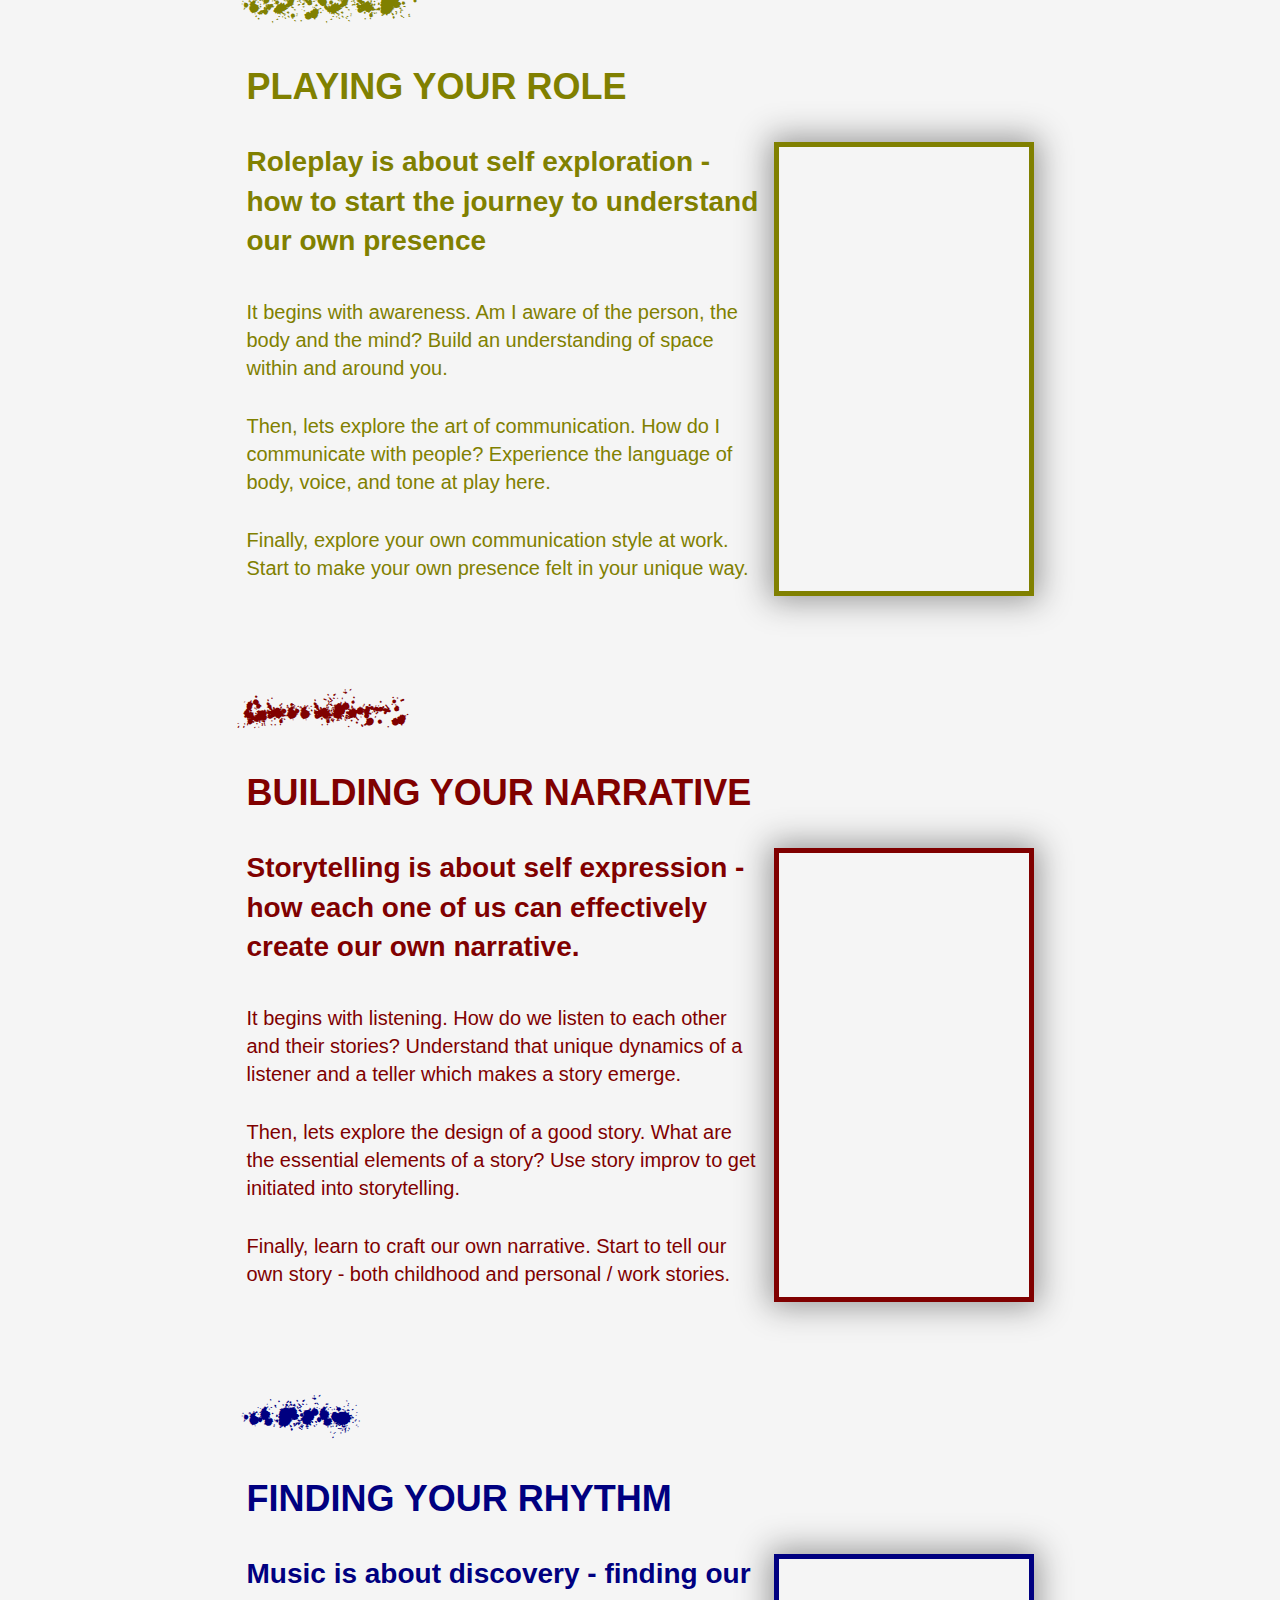
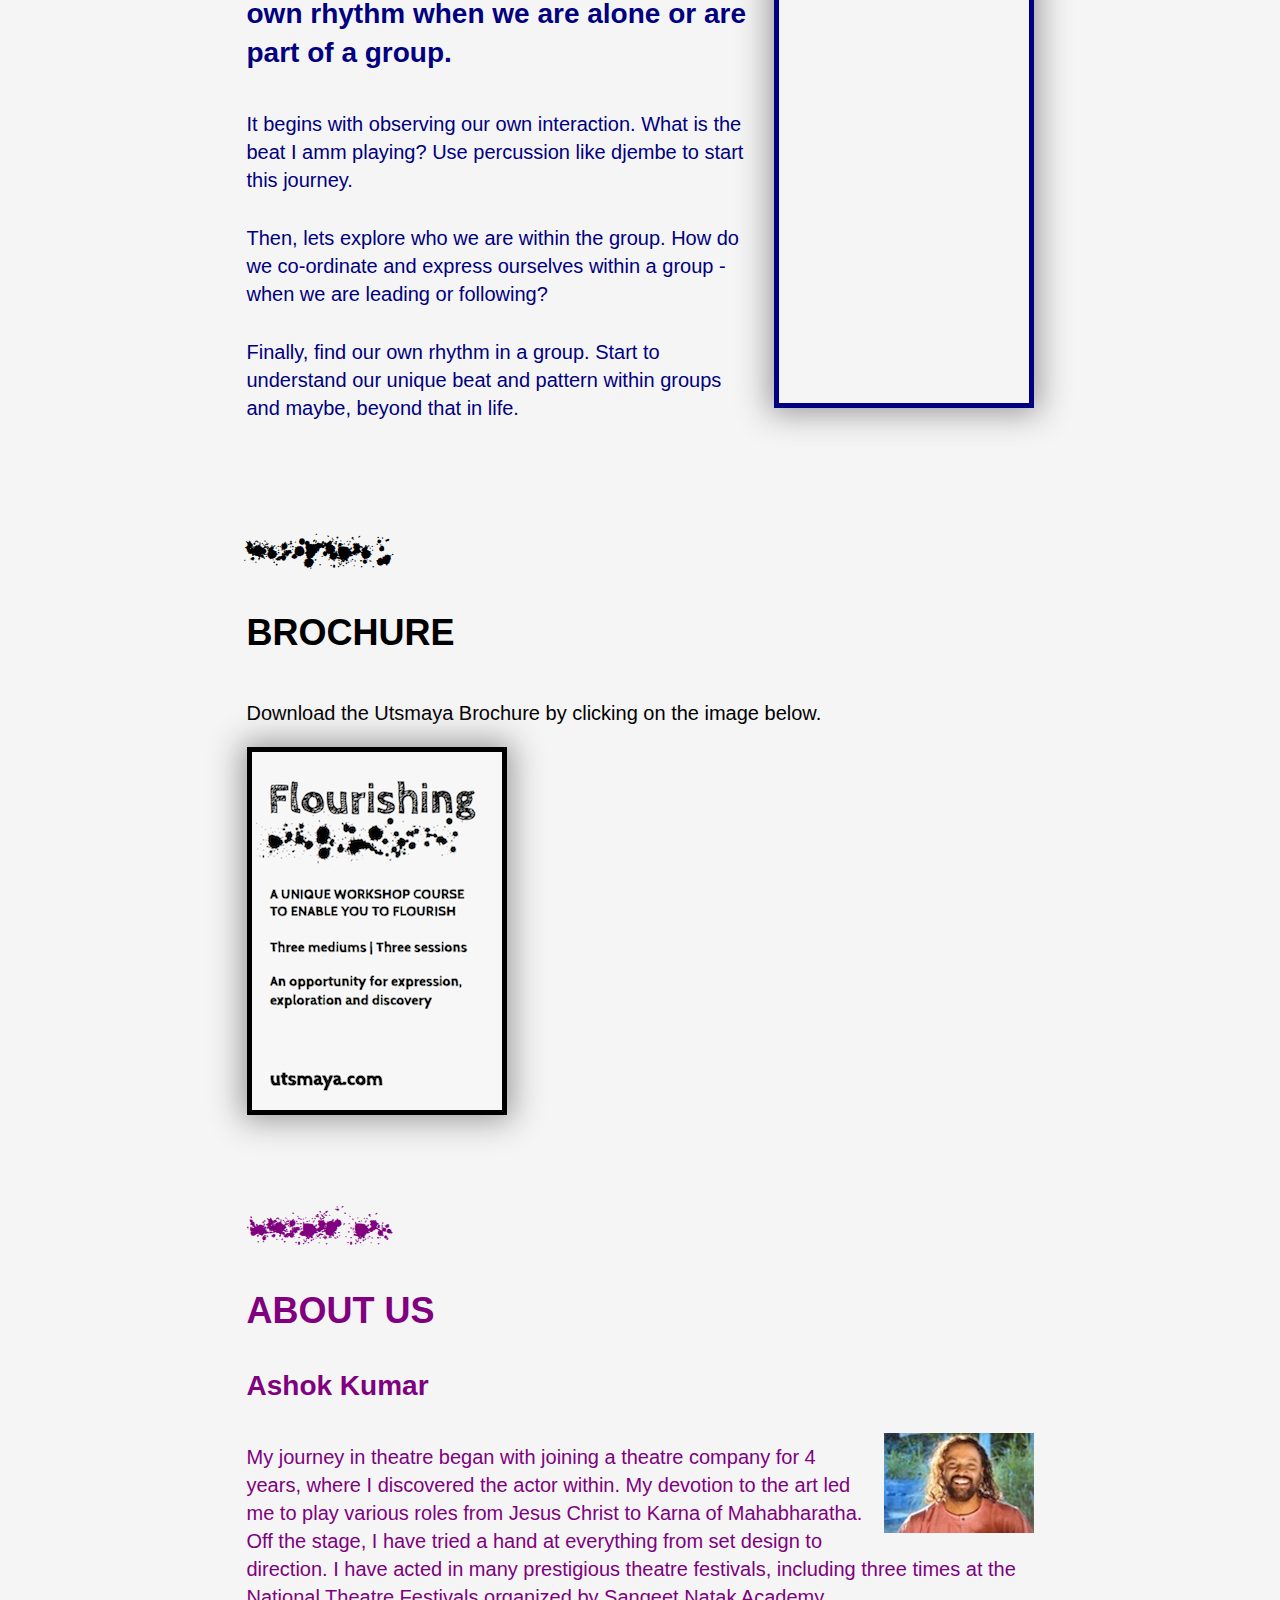
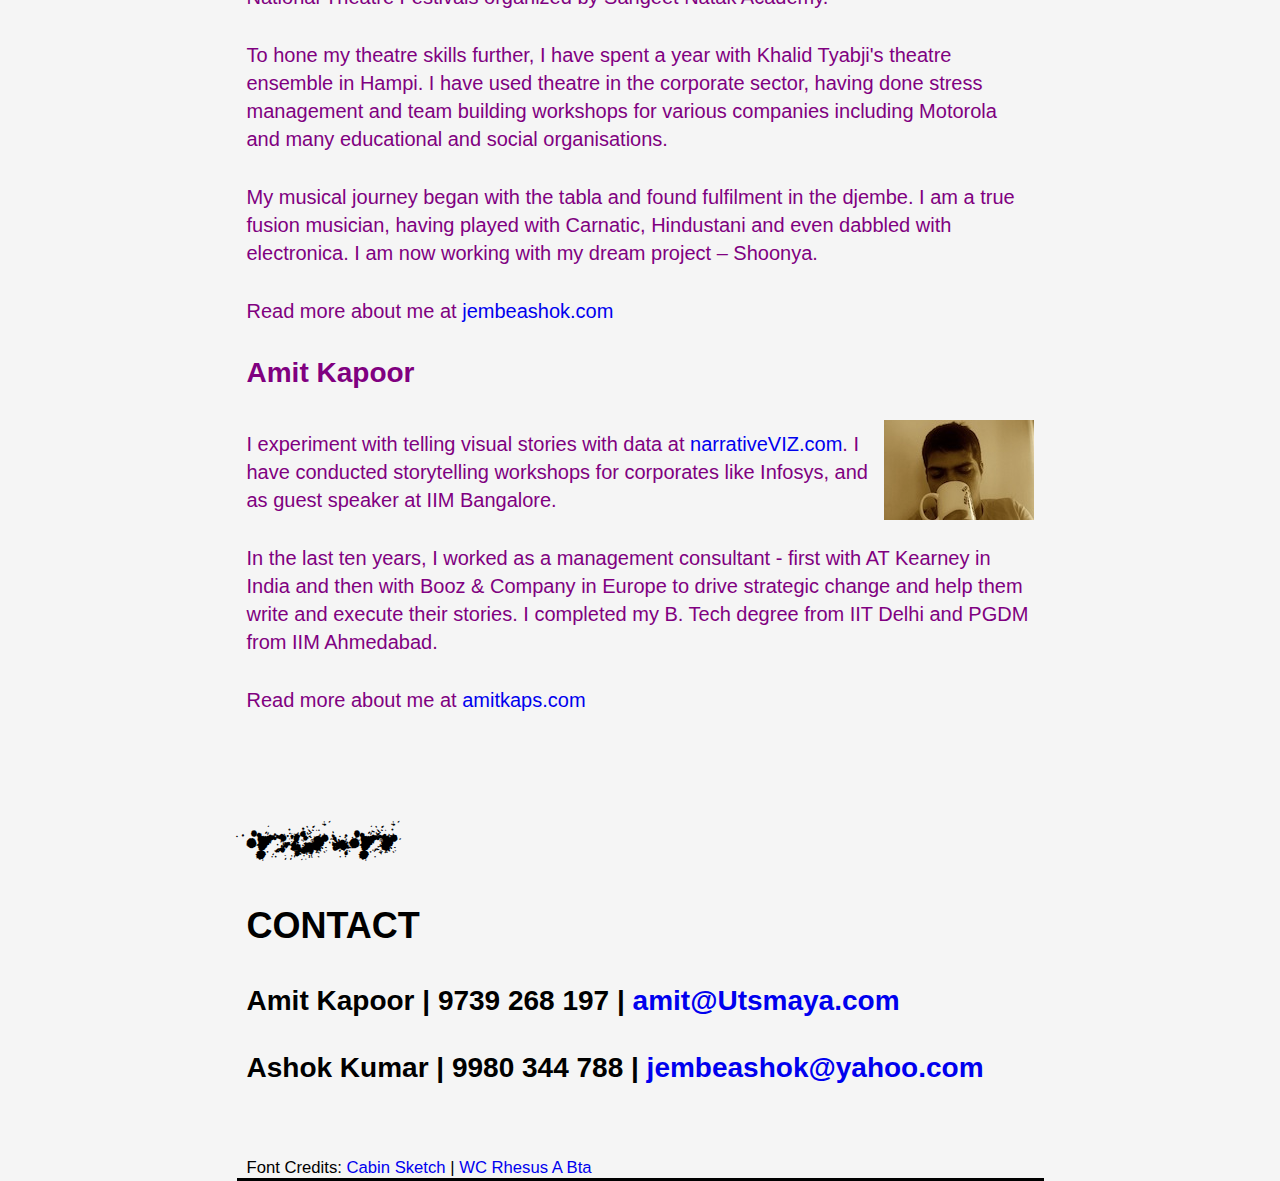
==== commit dda11fa0: "minor edit" ====
--- a/index.html
+++ b/index.html
@@ -125,9 +125,9 @@
       <h2><span class="design">Brochure</span></h2>
       <h2>Brochure</h2>
 
-      <p> Download the Utsmaya Brochure by clicking the image below. </p>
+      <p> Download the Utsmaya Brochure by clicking on the image below. </p>
       
-      <a href="/pdf/Utsmaya_Flourishing_Workshop.pdf">
+      <a href="/pdf/Utsmaya_Flourishing_Workshop.pdf" target="_blank">
          <img class="pdf" src="/img/brochure.png">
       </a>
     </div>
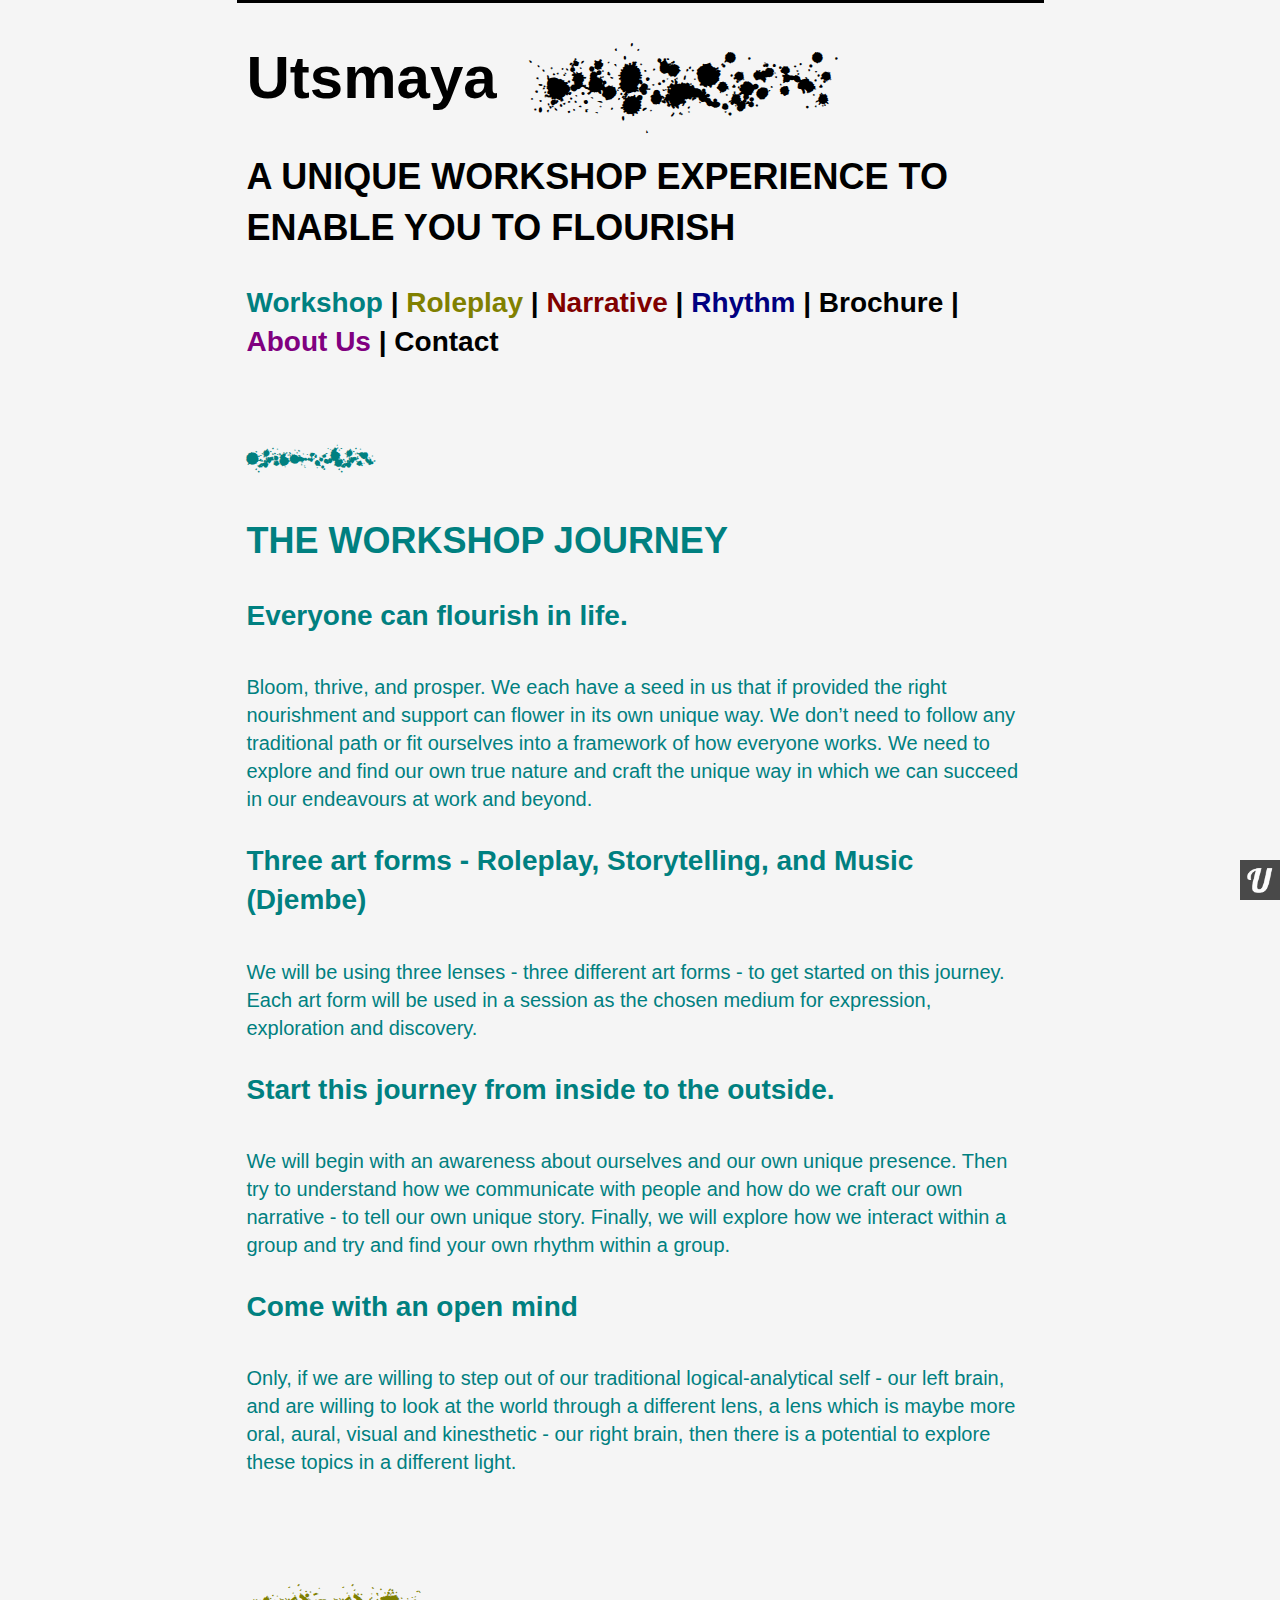
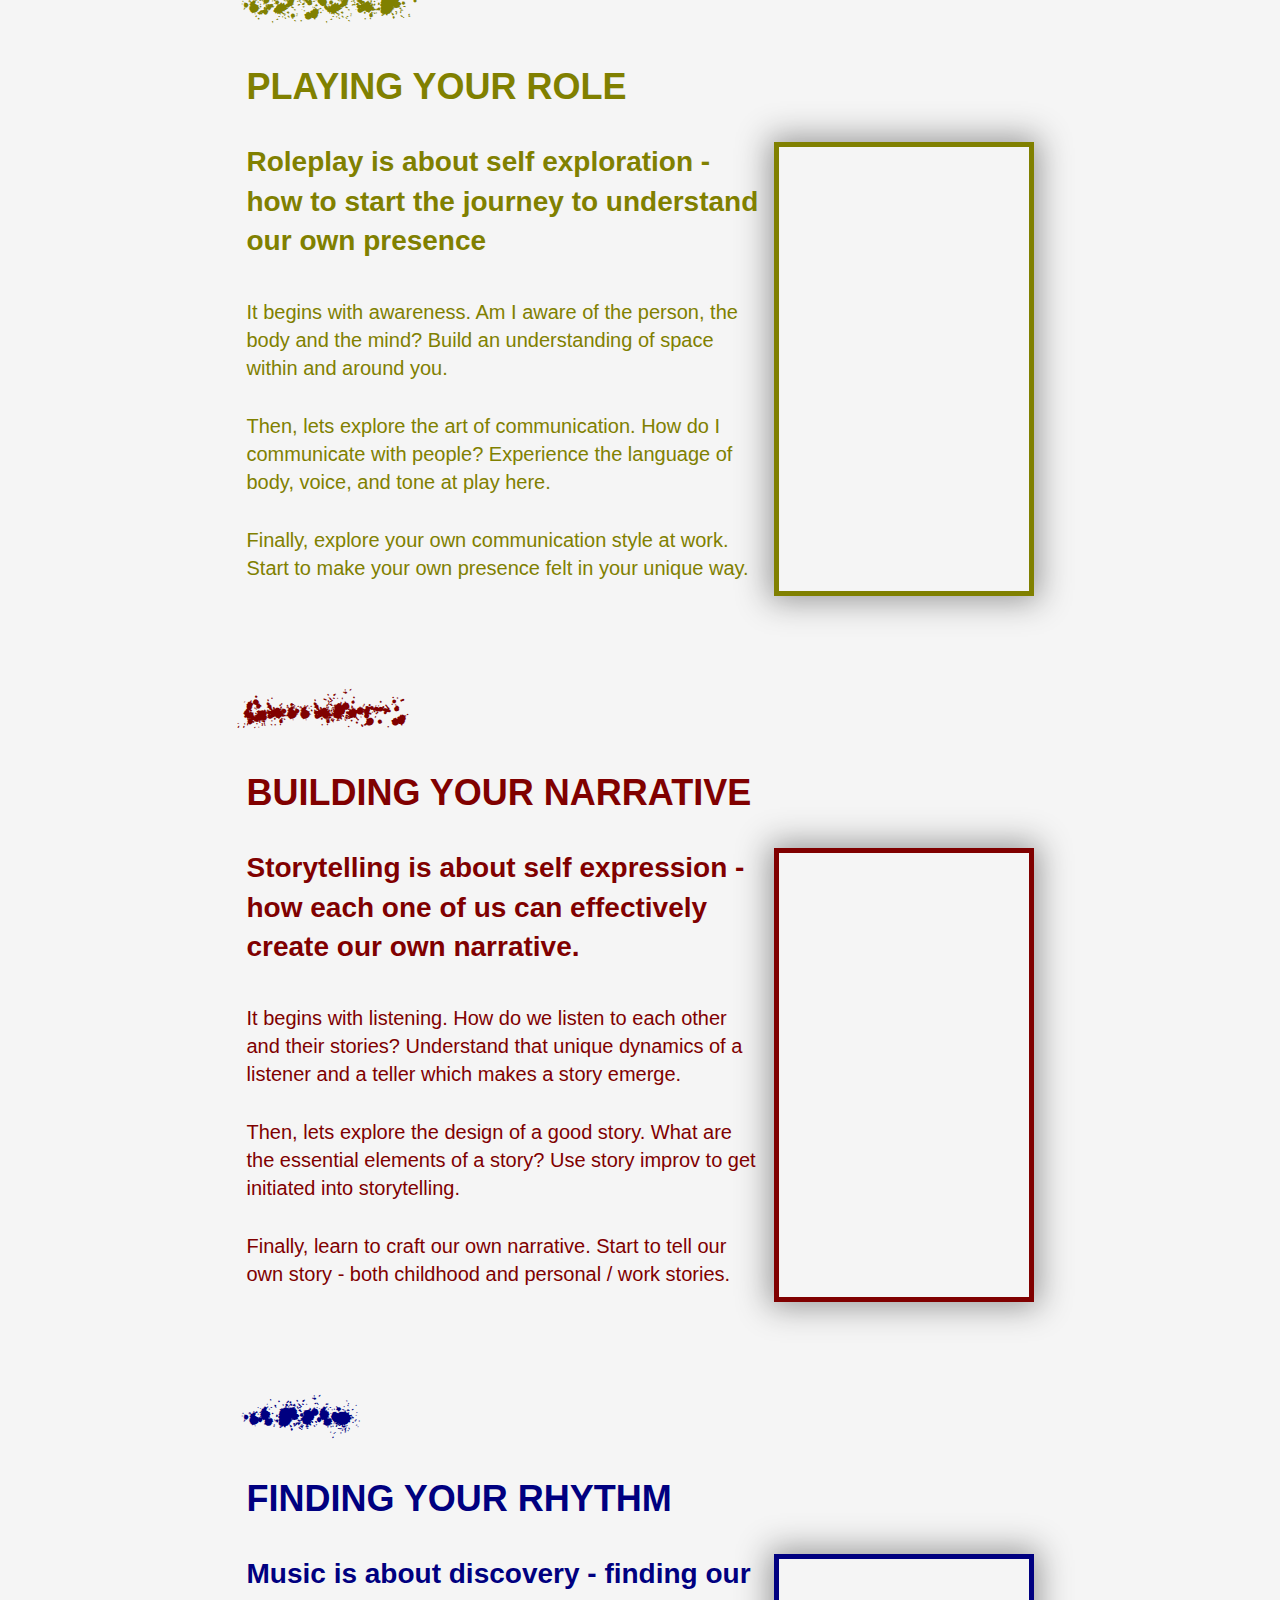
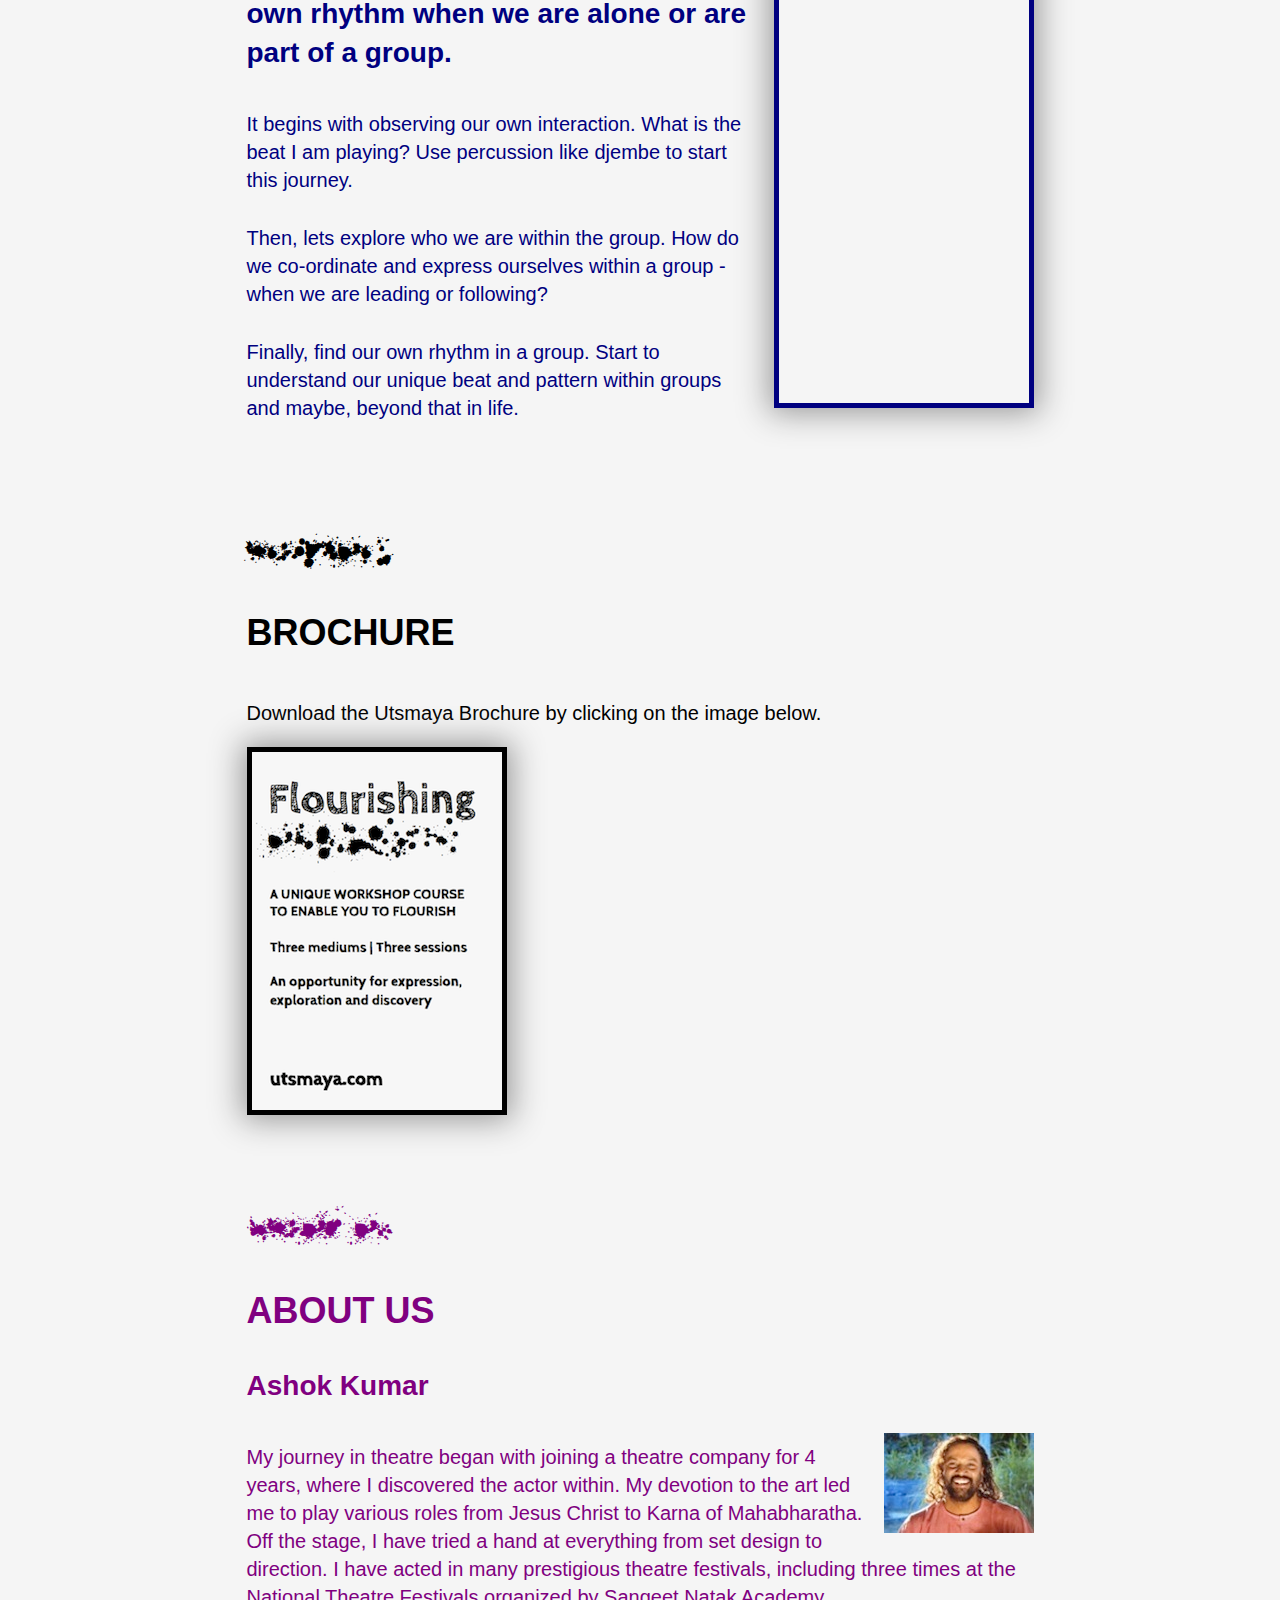
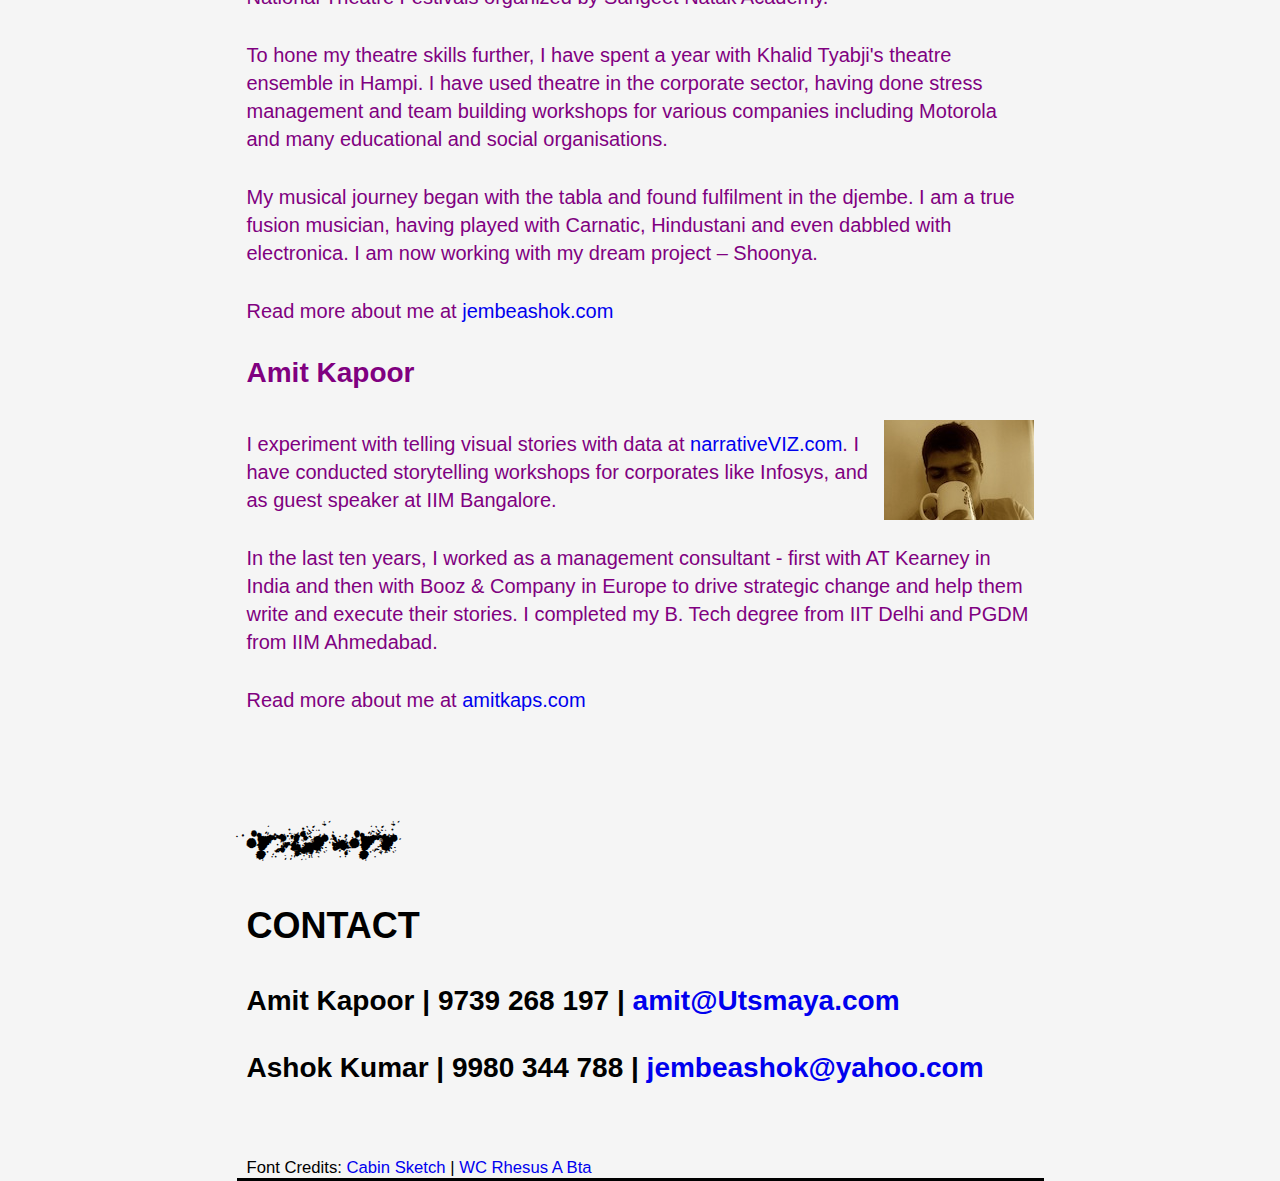
==== commit 207c5f4f: "minor edits" ====
--- a/index.html
+++ b/index.html
@@ -115,7 +115,7 @@
       
       <div class="topic-details">
         <h3>Music is about discovery - finding our own rhythm when we are alone or are part of a group.</h3>
-        <p> It begins with observing our own interaction. What is the beat I amm playing? Use percussion like djembe to start this journey. </p>
+        <p> It begins with observing our own interaction. What is the beat I am playing? Use percussion like djembe to start this journey. </p>
         <p>Then, lets explore who we are within the group. How do we co-ordinate and express ourselves within a group - when we are leading or following? </p>
         <p>Finally, find our own rhythm in a group. Start to understand our unique beat and pattern within groups and maybe, beyond that in life. </p>
       </div>
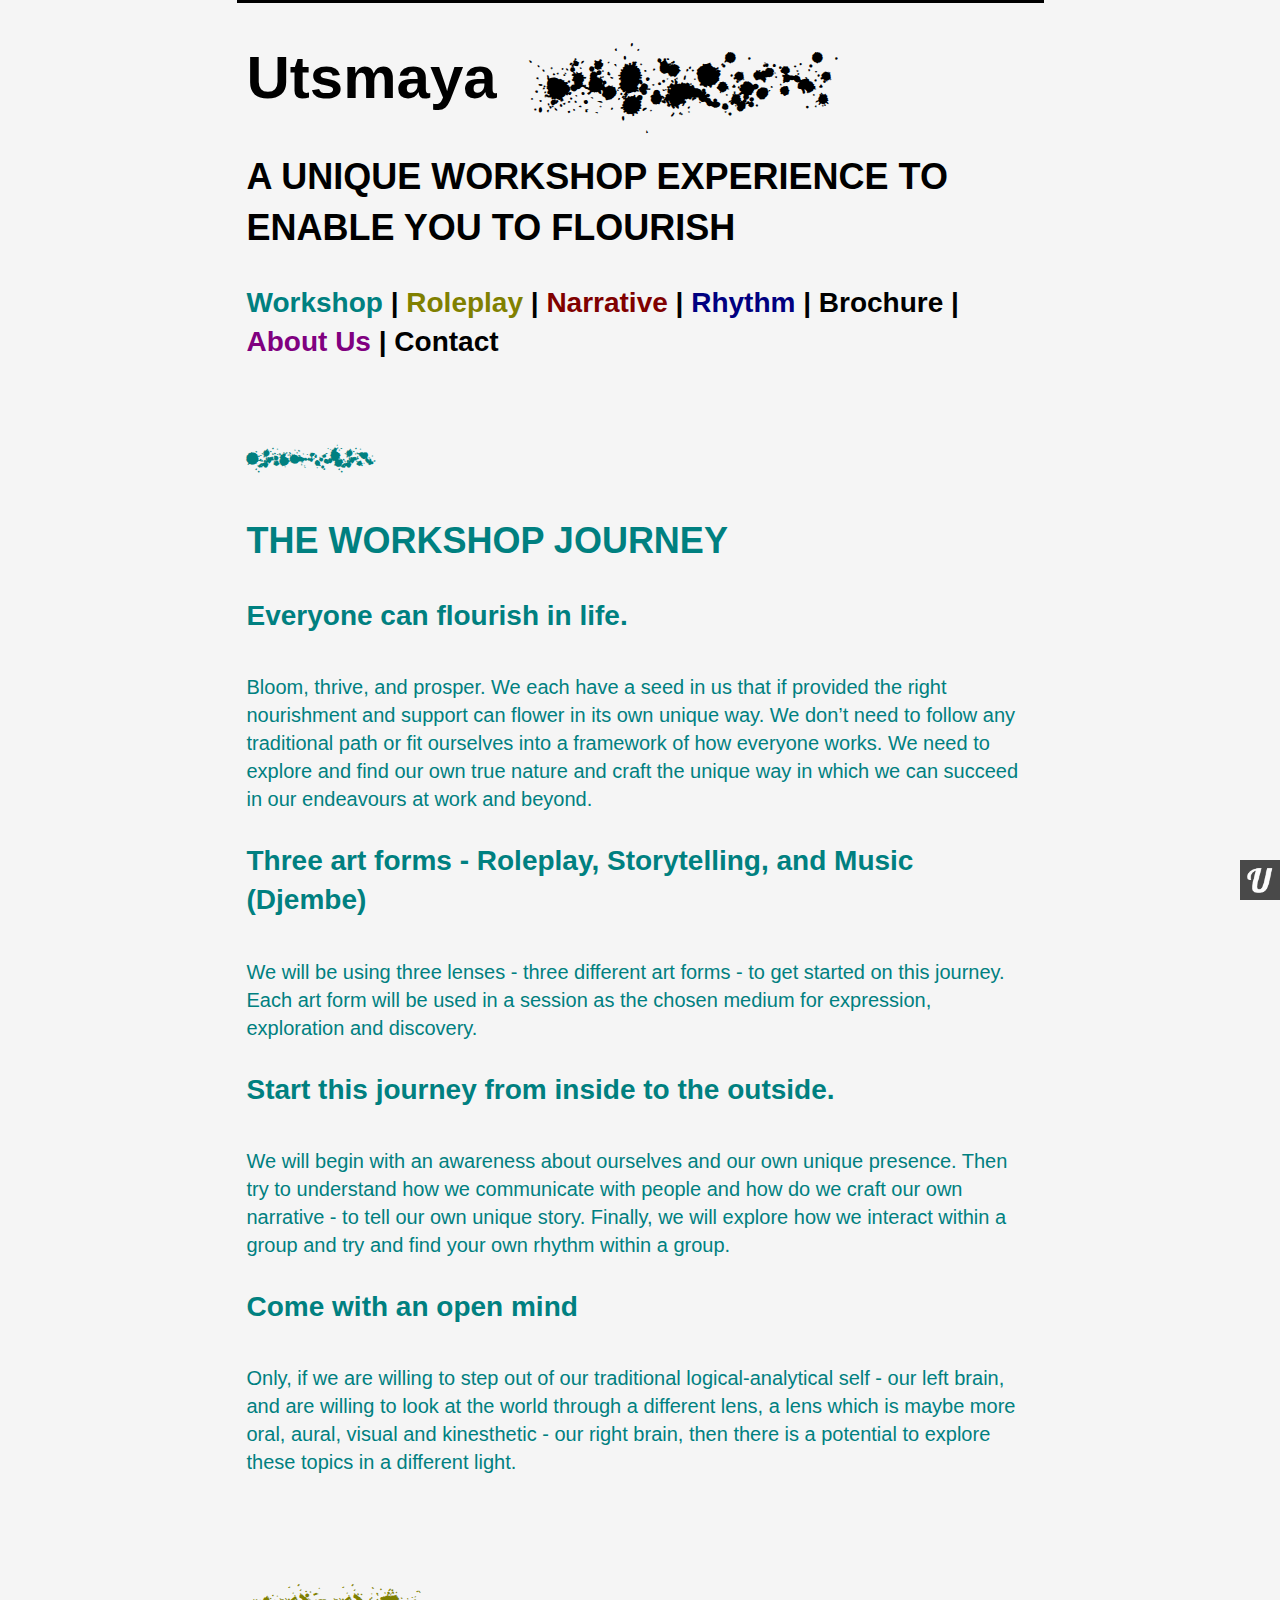
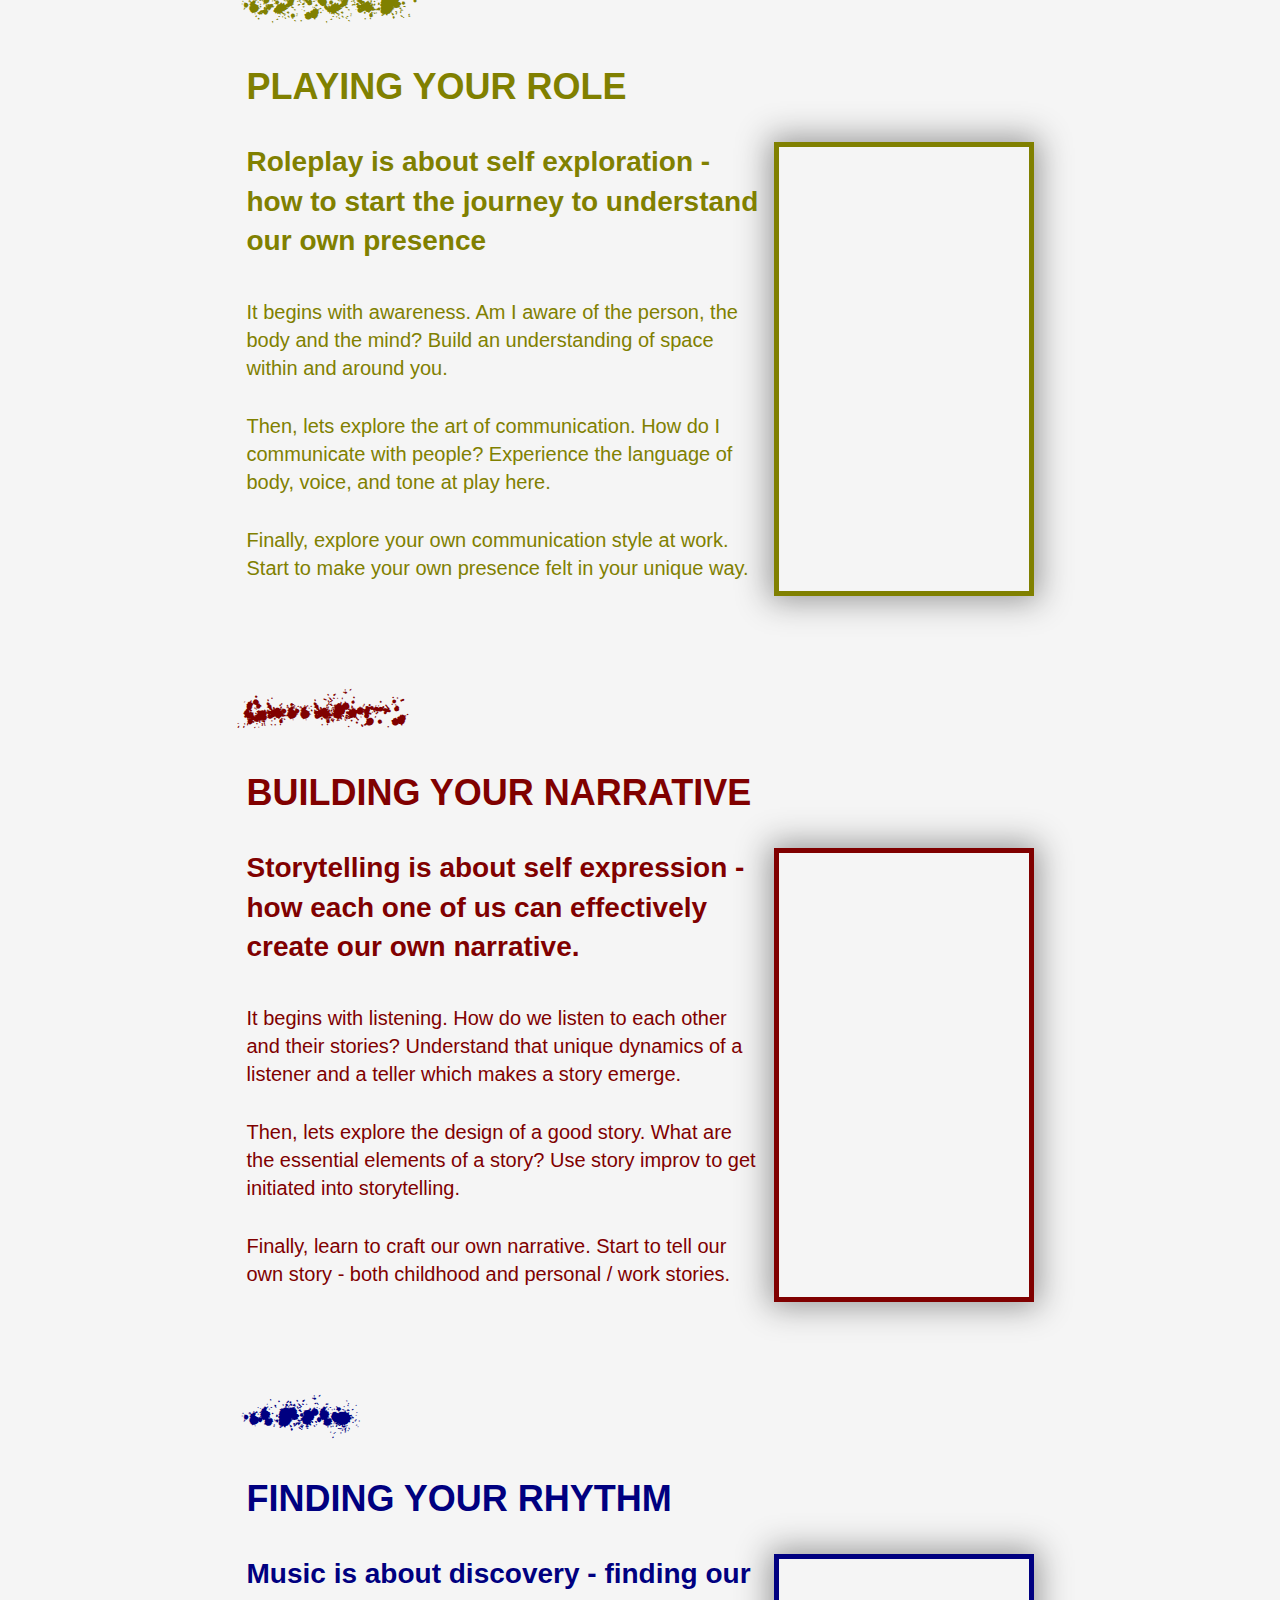
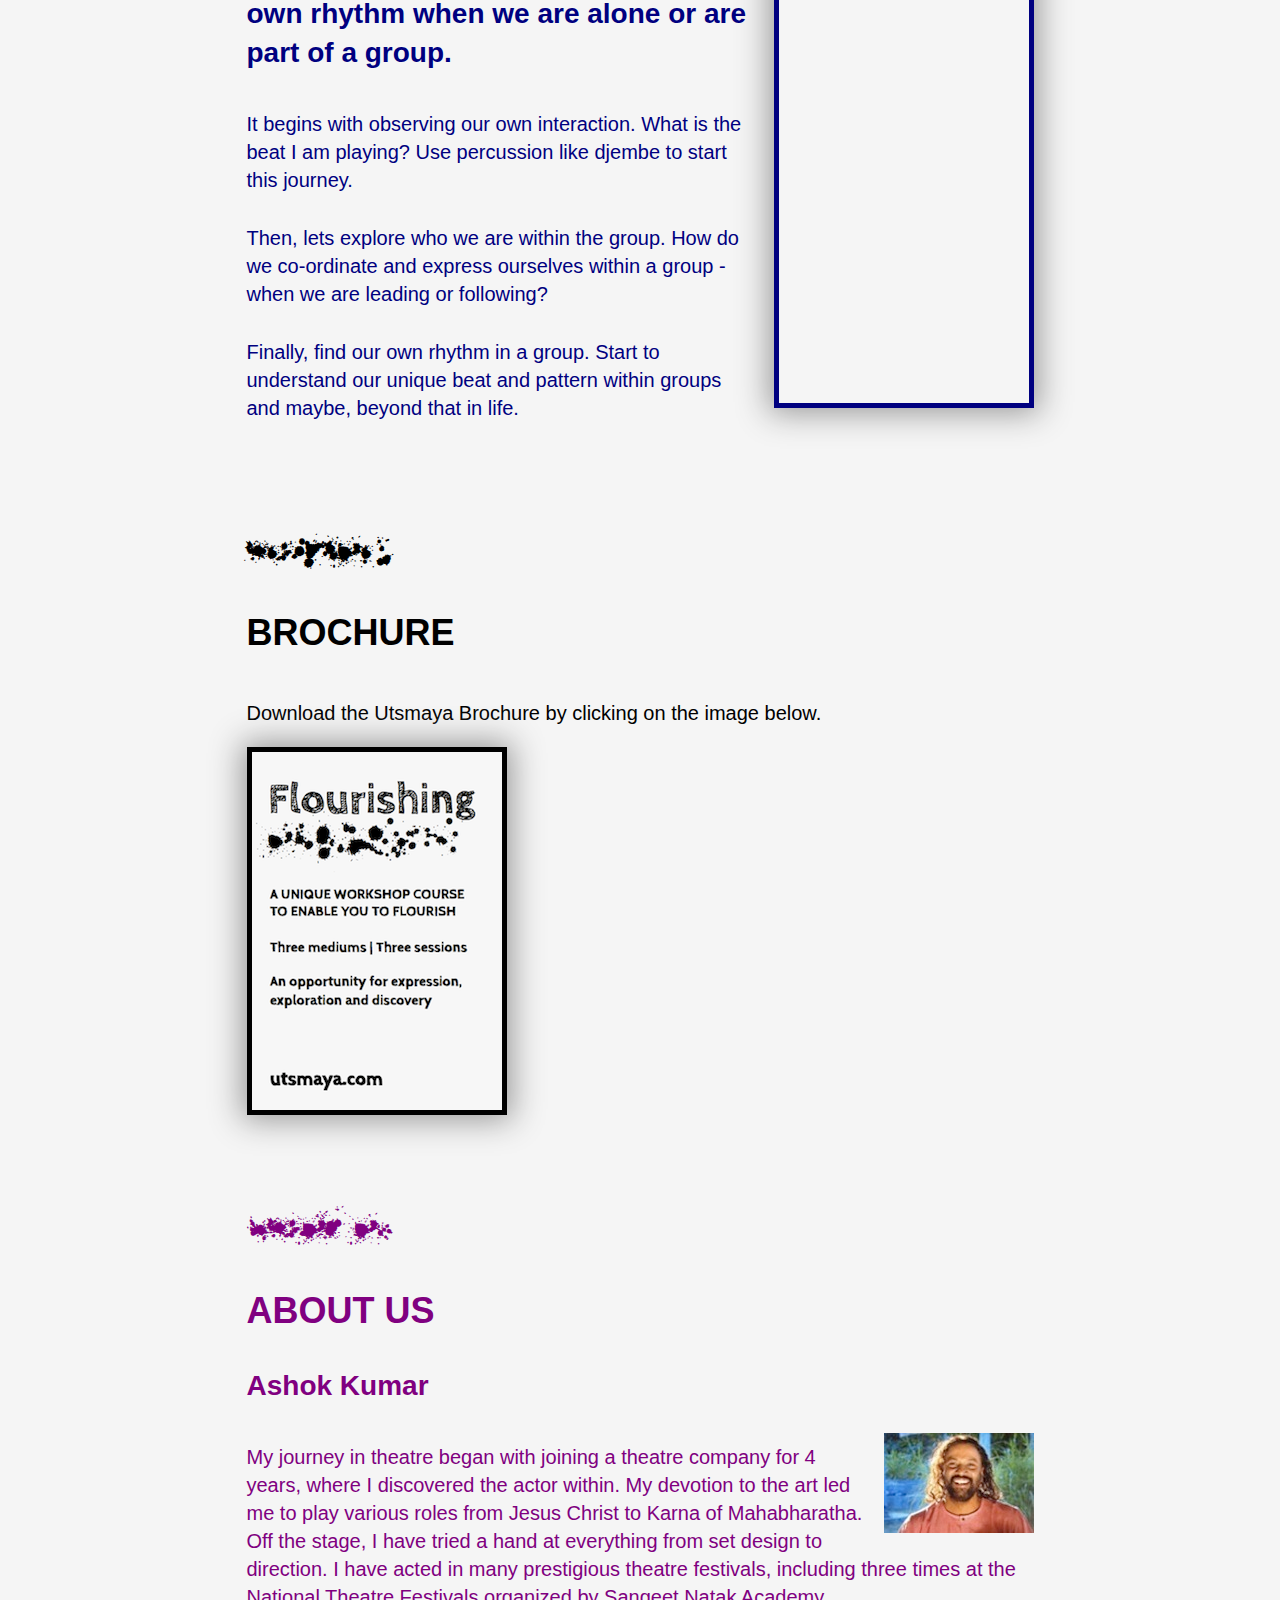
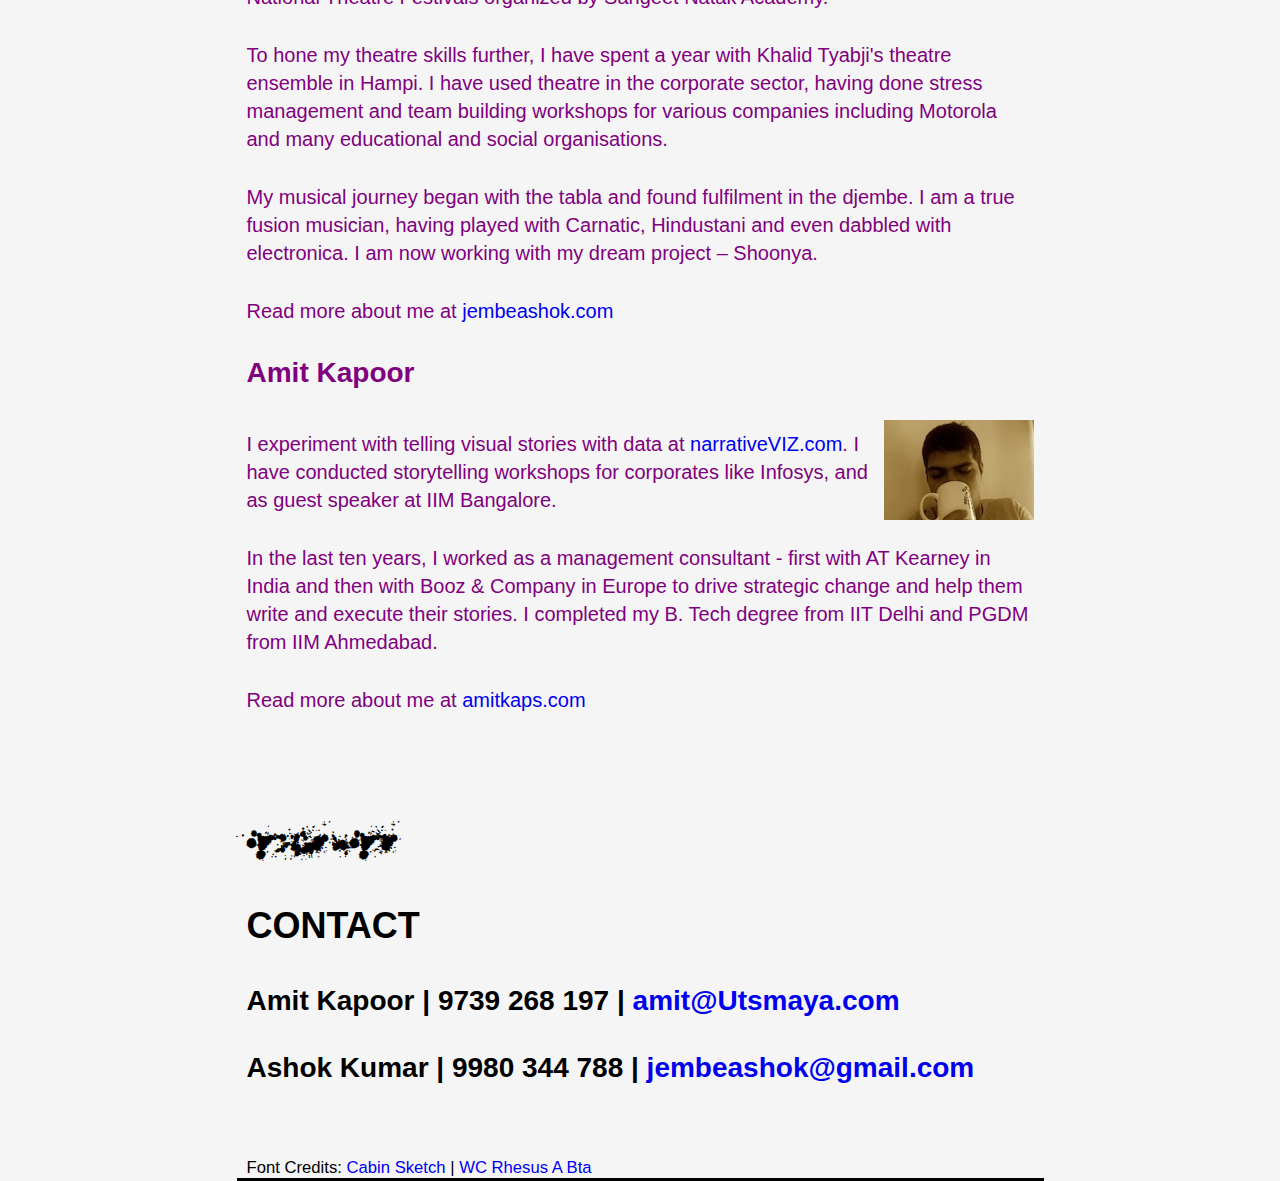
==== commit bc1cbeae: "Updated email" ====
--- a/index.html
+++ b/index.html
@@ -33,16 +33,16 @@
         <a href="#roleplay" class="roleplay"> Roleplay </a> |
         <a href="#narrative" class="narrative"> Narrative </a> |
         <a href="#rhythm" class="rhythm"> Rhythm </a> |
-        <a href="#brochure" class="brochure"> Brochure</a> | 
+        <a href="#brochure" class="brochure"> Brochure</a> |
         <a href="#about" class="about"> About Us </a> |
-        <a href="#contact" class="contact"> Contact</a> 
+        <a href="#contact" class="contact"> Contact</a>
       </h3>
-      
+
       <!-- === Event === -->
     <!--
-     <div class="event"> 
-      <h3> Upcoming Workshop Event</h3> 
-      
+     <div class="event">
+      <h3> Upcoming Workshop Event</h3>
+
       <p> <strong>What</strong>: Utsmaya @ Jaaga (Mud Room) </p>
       <p> <strong>Where</strong>: Jaaga, No 68, KH Double Road, Next to the K H Road Bus Stand, Bangalore </p>
       <p> <strong>When</strong>: 10 August 2013 - from 0930 to 1530</p>
@@ -65,18 +65,18 @@
       <h3> Start this journey from inside to the outside. </h3>
 
       <p> We will begin with an awareness about ourselves and our own unique presence. Then try to understand how we communicate with people and how do we craft our own narrative - to tell our own unique story. Finally, we will explore how we interact within a group and try and find your own rhythm within a group.</p>
-      
+
       <h3>Come with an open mind</h3>
       <p> Only, if we are willing to step out of our traditional logical-analytical self - our left brain, and are willing to look at the world through a different lens, a lens which is maybe more oral, aural, visual and kinesthetic - our right brain, then there is a potential to explore these topics in a different light. </p>
     </div>
 
     <div id="roleplay" class="topic roleplay">
-      <h2> <span class="design">Roleplay</span> </h2> 
+      <h2> <span class="design">Roleplay</span> </h2>
       <h2> Playing Your Role</h2>
 
       <div class="topic-video">
         <iframe src="http://player.vimeo.com/video/65455788?title=0&amp;byline=0&amp;portrait=0&amp;color=808000" width="250" height="444" frameborder="0" webkitAllowFullScreen mozallowfullscreen allowFullScreen></iframe>
-      </div> 
+      </div>
 
       <div class="topic-details">
         <h3> Roleplay is about self exploration - how to start the journey to understand our own presence </h3>
@@ -96,7 +96,7 @@
       <div class="topic-video">
         <iframe src="http://player.vimeo.com/video/65455787?title=0&amp;byline=0&amp;portrait=0&amp;color=800000" width="250" height="444" frameborder="0" webkitAllowFullScreen mozallowfullscreen allowFullScreen></iframe>
       </div>
-      
+
       <div class="topic-details">
         <h3> Storytelling is about self expression - how each one of us can effectively create our own narrative.</h3>
         <p>It begins with listening. How do we listen to each other and their stories? Understand that unique dynamics of a listener and a teller which makes a story emerge.</p>
@@ -108,11 +108,11 @@
     <div id="rhythm" class="topic rhythm">
       <h2> <span class="design">Rhythm</span> </h2>
       <h2>Finding Your Rhythm </h2>
-      
+
       <div class="topic-video">
-        <iframe src="http://player.vimeo.com/video/65293766?title=0&amp;byline=0&amp;portrait=0&amp;color=000080" width="250" height="444" frameborder="0" webkitAllowFullScreen mozallowfullscreen allowFullScreen></iframe>        
+        <iframe src="http://player.vimeo.com/video/65293766?title=0&amp;byline=0&amp;portrait=0&amp;color=000080" width="250" height="444" frameborder="0" webkitAllowFullScreen mozallowfullscreen allowFullScreen></iframe>
       </div>
-      
+
       <div class="topic-details">
         <h3>Music is about discovery - finding our own rhythm when we are alone or are part of a group.</h3>
         <p> It begins with observing our own interaction. What is the beat I am playing? Use percussion like djembe to start this journey. </p>
@@ -126,7 +126,7 @@
       <h2>Brochure</h2>
 
       <p> Download the Utsmaya Brochure by clicking on the image below. </p>
-      
+
       <a href="/pdf/Utsmaya_Flourishing_Workshop.pdf" target="_blank">
          <img class="pdf" src="/img/brochure.png">
       </a>
@@ -140,9 +140,9 @@
 
       <div class="topic-details">
         <h3> Ashok Kumar </h3>
-        <img class="photo" src="img/ashok.jpg"/>          
+        <img class="photo" src="img/ashok.jpg"/>
 
-        <p>My journey in theatre began with joining a theatre company for 4 years, where I discovered the actor within. My devotion to the art led me to play various roles from Jesus Christ to Karna of Mahabharatha. Off the stage, I have tried a hand at everything from set design to direction. I have acted in many prestigious theatre festivals, including three times at the National Theatre Festivals organized by Sangeet Natak Academy. 
+        <p>My journey in theatre began with joining a theatre company for 4 years, where I discovered the actor within. My devotion to the art led me to play various roles from Jesus Christ to Karna of Mahabharatha. Off the stage, I have tried a hand at everything from set design to direction. I have acted in many prestigious theatre festivals, including three times at the National Theatre Festivals organized by Sangeet Natak Academy.
 
         <p>To hone my theatre skills further, I have spent a year with Khalid Tyabji's theatre ensemble in Hampi. I have used theatre in the corporate sector, having done stress management and team building workshops for various companies including Motorola and many educational and social organisations.</p>
 
@@ -150,14 +150,14 @@
 
         <p> Read more about me at <a href="http://jembeashok.com" target="_blank">jembeashok.com</a> </p>
 
-        <h3> Amit Kapoor </h3> 
-        <img class="photo" src="img/amit.jpg"/>  
+        <h3> Amit Kapoor </h3>
+        <img class="photo" src="img/amit.jpg"/>
         <p>I experiment with telling visual stories with data at <a href="http://narrativeviz.com" target="_blank">narrativeVIZ.com</a>. I have conducted storytelling workshops for corporates like Infosys, and as guest speaker at IIM Bangalore.</p>
 
         <p>In the last ten years, I worked as a management consultant - first with AT Kearney in India and then with Booz &amp; Company in Europe to drive strategic change and help them write and execute their stories. I completed my B. Tech degree from IIT Delhi and PGDM from IIM Ahmedabad.</p>
 
         <p> Read more about me at  <a href="http://amitkaps.com" target="_blank"> amitkaps.com </a> </p>
-        
+
       </div>
     </div>
 
@@ -168,18 +168,18 @@
 
       <div class="topic-details">
           <h3> Amit Kapoor | 9739 268 197 | <a href="mailto:amit@utsmaya.com?subject=Contact">amit@Utsmaya.com</a>  </h3>
-          <h3> Ashok Kumar | 9980 344 788 | <a href="mailto:jembeashok@yahoo.com?subject=Contact - Utsmaya">jembeashok@yahoo.com</a>  </h3>
+          <h3> Ashok Kumar | 9980 344 788 | <a href="mailto:jembeashok@gmail.com?subject=Contact - Utsmaya">jembeashok@gmail.com</a>  </h3>
       </div>
     </div>
 
     <!--font attribution -->
-    <small> 
-        Font Credits: 
+    <small>
+        Font Credits:
         <a href="http://www.impallari.com/cabinsketch">Cabin Sketch </a> |
-        <a href="http://www.wcfonts.com">WC Rhesus A Bta </a> 
+        <a href="http://www.wcfonts.com">WC Rhesus A Bta </a>
     </small>
 
-</div><!-- /.container-fluid --> 
+</div><!-- /.container-fluid -->
 
 </body>
 </html>
